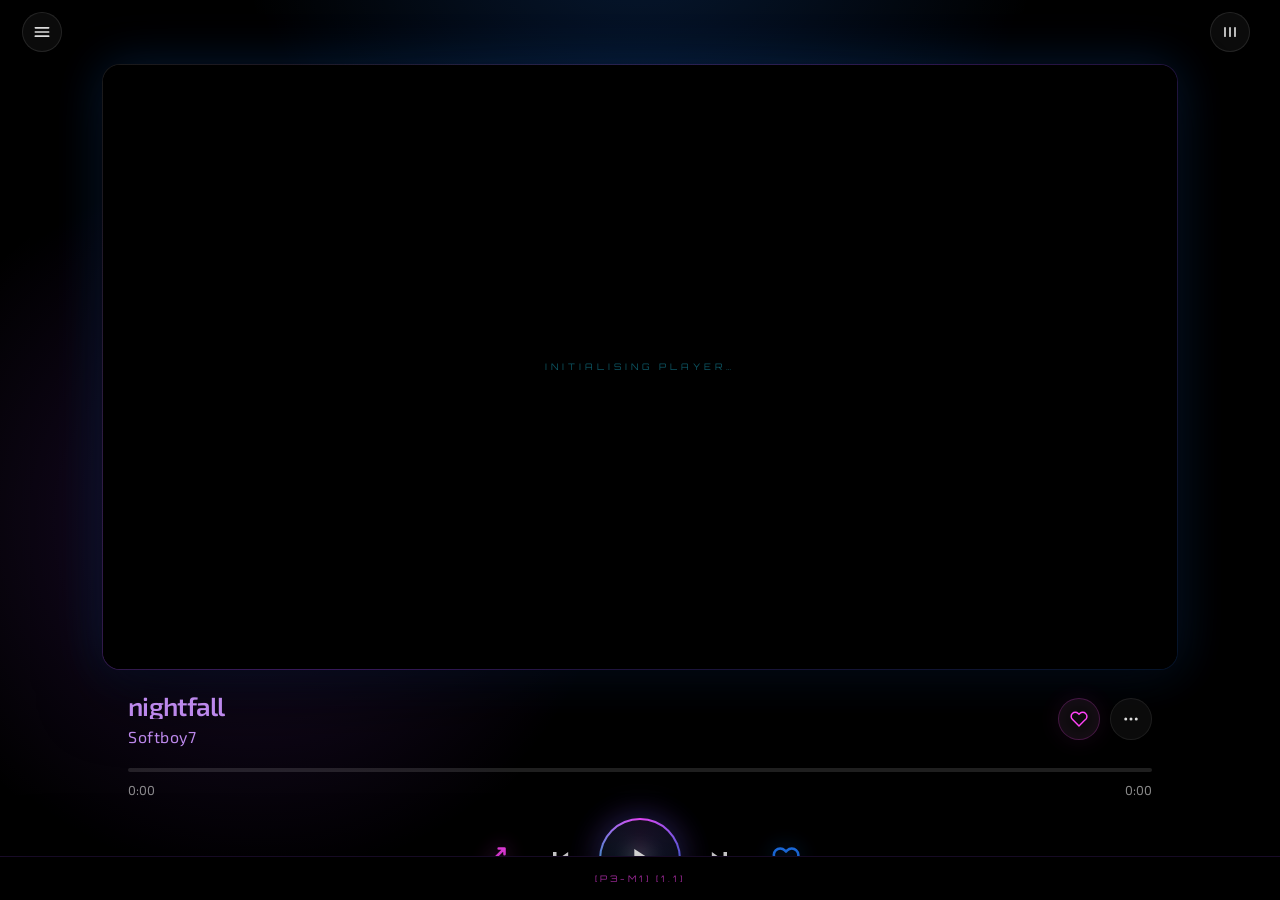
==== 1.html @ f40f9033 "Add files via upload" ====
<!-- P3-M1.html | Electroscape Mobile P3 | [P3-M1] [1.1] -->
<!-- v1.0: Blue Midnight build — square hero, animated CSS art, tap-to-video, new palette -->
<!-- v1.1: Hero = 16:9 video on load (art removed), title section blank, dim-toggle moved to top-right,
          thinner play-ring, progress knob removed, violet title/artist colour, 3-col grid locked >=621px,
          landscape rule restricted to short heights only -->
<!DOCTYPE html>
<html lang="en">
<head>
    <meta charset="UTF-8">
    <meta name="viewport" content="width=device-width, initial-scale=1.0, maximum-scale=1.0">
    <title>Electroscape — Mobile P3 Blue Midnight</title>
    <link rel="icon" href="data:,">
    <link href="https://fonts.googleapis.com/css2?family=Orbitron:wght@400;700;900&family=Michroma&family=Exo+2:wght@300;400;500;600;700&display=swap" rel="stylesheet">
    <style>
        *, *::before, *::after { box-sizing: border-box; margin: 0; padding: 0; }

        :root {
            /* BLUE MIDNIGHT PALETTE — P3 only, overrides project cyan */
            --bg:           #02030a;
            --white:        #fff;
            --text:         rgba(255,255,255,.94);
            --muted:        rgba(255,255,255,.56);
            --muted2:       rgba(255,255,255,.33);
            --blue:         #1f7bff;
            --cyan:         #20ddff;
            --violet:       #9d47ff;
            --mag:          #ff43f7;
        }

        html, body {
            background:
                radial-gradient(circle at 50% -10%, rgba(31,123,255,.20), transparent 34%),
                radial-gradient(circle at 20% 58%, rgba(157,71,255,.18), transparent 32%),
                #000;
            color: var(--text);
            font-family: 'Exo 2', sans-serif;
            height: 100%; min-height: 100%;
            overflow: hidden;
            overscroll-behavior: none;
        }

        button { font-family: inherit; border: 0; cursor: pointer; -webkit-tap-highlight-color: transparent; background: transparent; color: inherit; }
        svg { display: block; }

        /* ============================================================
           APP SHELL — same engine as mobile2
           ============================================================ */
        #app-shell {
            width: 100%;
            height: calc(100dvh - 44px);
            display: grid;
            grid-template-rows: auto minmax(0, 1fr);
            overflow: hidden;
        }

        #top-zone {
            min-height: 0;
            z-index: 2;
        }

        #bottom-zone {
            min-height: 0;
            overflow-x: hidden;
            overflow-y: auto;
            -webkit-overflow-scrolling: touch;
            scrollbar-width: thin;
            scrollbar-color: rgba(157,71,255,0.4) transparent;
        }
        #bottom-zone::-webkit-scrollbar { width: 4px; }
        #bottom-zone::-webkit-scrollbar-thumb { background: rgba(157,71,255,0.4); border-radius: 999px; }

        /* ============================================================
           NAV-POPUP
           ============================================================ */
        #nav-popup {
            position: fixed; top: clamp(70px, 14dvh, 130px); left: 50%;
            transform: translateX(-50%) translateY(-8px); z-index: 9500;
            width: min(280px, 80vw);
            background: linear-gradient(180deg, rgba(8,4,20,0.85), rgba(2,3,10,0.78));
            border: 1px solid rgba(157,71,255,0.25); border-radius: 10px;
            box-shadow: 0 28px 72px rgba(0,0,0,0.76), 0 0 40px rgba(157,71,255,0.12);
            opacity: 0; pointer-events: none;
            transition: opacity 0.22s, transform 0.22s;
            backdrop-filter: blur(20px); -webkit-backdrop-filter: blur(20px);
        }
        #nav-popup.is-open { opacity: 1; pointer-events: auto; transform: translateX(-50%) translateY(0); }
        .nav-popup-item {
            display: flex; align-items: center; justify-content: center; padding: 14px 20px;
            font-family: 'Michroma', sans-serif; font-size: 8px; letter-spacing: 5px;
            text-transform: uppercase; color: var(--text); text-decoration: none;
            border-bottom: 1px solid rgba(255,255,255,0.08);
            transition: color 0.2s, background 0.2s; cursor: pointer;
            background: transparent; width: 100%; text-align: center;
            outline: none; border-left: none; border-right: none; border-top: none;
        }
        .nav-popup-item:last-child { border-bottom: none; }
        .nav-popup-item:hover { color: var(--mag); background: rgba(157,71,255,0.08); }

        /* ============================================================
           NAV-HEADER — burger | Now Playing | cast
           ============================================================ */
        #nav-header {
            position: relative; z-index: 2;
            display: grid; grid-template-columns: 48px 1fr 48px;
            align-items: center; padding: 12px 22px 6px;
        }
        .circle-btn {
            width: 40px; height: 40px; border-radius: 50%;
            background: rgba(255,255,255,.045);
            color: rgba(255,255,255,.86);
            display: grid; place-items: center;
            border: 1px solid rgba(255,255,255,.10);
            backdrop-filter: blur(14px); -webkit-backdrop-filter: blur(14px);
            transition: border-color 0.2s, background 0.2s;
        }
        .circle-btn:hover { border-color: rgba(32,221,255,0.45); background: rgba(32,221,255,0.08); }
        .circle-btn svg { width: 20px; height: 20px; }

        /* SCREEN-TITLE — intentionally empty placeholder, reserved for wordmark later */
        .screen-title { min-height: 1px; }

        /* ============================================================
           HERO — 16:9 video, no art layer
           ============================================================ */
        #hero-wrap {
            position: relative; z-index: 2;
            margin: 6px 12px 0;
            border-radius: 18px;
            padding: 1px;
            background: linear-gradient(135deg, rgba(255,255,255,.10), rgba(157,71,255,.28), rgba(31,123,255,.16));
            box-shadow: 0 28px 60px rgba(0,0,0,.55), 0 0 50px rgba(31,123,255,.22);
        }

        #hero-frame {
            position: relative; width: 100%;
            aspect-ratio: 16 / 9;
            border-radius: 17px; overflow: hidden;
            background: #000;
        }

        #yt-player { position: absolute; inset: 0; width: 100%; height: 100%; }
        #player-loading {
            position: absolute; inset: 0; z-index: 2;
            display: flex; align-items: center; justify-content: center;
            background: #000; color: rgba(32,221,255,0.4);
            font-family: 'Orbitron', sans-serif; font-size: 9px;
            letter-spacing: 4px; text-transform: uppercase;
            pointer-events: none; transition: opacity 0.4s;
        }
        #player-loading.is-hidden { opacity: 0; }

        /* ============================================================
           TRACK-META — title + artist + heart/more
           ============================================================ */
        #track-meta {
            position: relative; z-index: 2;
            display: grid; grid-template-columns: 1fr auto;
            gap: 14px; align-items: center;
            padding: 22px 38px 0;
        }
        #track-title {
            font-family: 'Exo 2', sans-serif;
            font-size: 26px; line-height: 1.05;
            font-weight: 600; letter-spacing: -.7px;
            color: rgba(204,148,255,.92);
            display: -webkit-box; -webkit-line-clamp: 2; -webkit-box-orient: vertical; overflow: hidden;
        }
        #track-artist {
            margin-top: 8px;
            color: rgba(204,148,255,.92);
            font-family: 'Exo 2', sans-serif;
            font-size: 16px; letter-spacing: 0.5px;
        }
        .meta-actions { display: flex; gap: 10px; }
        .small-round {
            width: 42px; height: 42px; border-radius: 50%;
            background: rgba(255,255,255,.045);
            border: 1px solid rgba(255,255,255,.08);
            color: rgba(255,255,255,.86);
            display: grid; place-items: center;
            backdrop-filter: blur(14px); -webkit-backdrop-filter: blur(14px);
            transition: color 0.2s, border-color 0.2s, background 0.2s;
        }
        .small-round svg { width: 18px; height: 18px; }
        .small-round.heart {
            color: var(--mag);
            border-color: rgba(255,67,247,.24);
            box-shadow: inset 0 0 22px rgba(255,67,247,.07), 0 0 22px rgba(255,67,247,.08);
        }
        .small-round.heart.is-liked .fav-heart-path { fill: currentColor; }
        .fav-heart-path { fill: none; transition: fill 0.2s; }

        /* ============================================================
           PROGRESS
           ============================================================ */
        #progress-wrap {
            position: relative; z-index: 2;
            padding: 22px 30px 0;
        }
        #progress-track {
            height: 4px; border-radius: 999px;
            background: rgba(255,255,255,.12);
            position: relative; cursor: pointer;
        }
        #progress-track::after { content: ''; position: absolute; inset: -14px 0; }
        @media (hover: none) { #progress-track::after { inset: -20px 0; } }
        #progress-fill {
            width: 0%; height: 100%; border-radius: inherit;
            background: linear-gradient(90deg, var(--mag), var(--blue));
            box-shadow: 0 0 18px rgba(255,67,247,.55), 0 0 18px rgba(31,123,255,.38);
            position: relative;
            transition: width 0.15s linear;
        }
        /* PROGRESS KNOB — removed per spec v1.1, keep stub for JS safety */
        #progress-knob { display: none; }
        .time-row {
            display: flex; justify-content: space-between;
            margin-top: 10px;
            color: rgba(255,255,255,.54);
            font-family: 'Exo 2', sans-serif;
            font-size: 13px;
        }

        /* ============================================================
           PLAYBACK — shuffle | prev | PLAY | next | fav
           ============================================================ */
        #playback {
            position: relative; z-index: 2;
            display: grid;
            grid-template-columns: 50px 50px 78px 50px 50px;
            justify-content: center; align-items: center;
            gap: 16px;
            padding: 22px 12px 16px;
        }
        .transport {
            width: 50px; height: 50px;
            display: grid; place-items: center;
            color: rgba(255,255,255,.94);
            border-radius: 50%;
            transition: transform 0.15s, color 0.2s;
        }
        .transport:hover { transform: scale(1.1); }
        .transport.side {
            color: var(--mag);
            filter: drop-shadow(0 0 10px rgba(255,67,247,.5));
        }
        .transport.fav {
            color: var(--blue);
            filter: drop-shadow(0 0 10px rgba(31,123,255,.52));
        }
        .transport.fav.is-liked {
            color: var(--mag);
            filter: drop-shadow(0 0 12px rgba(255,67,247,.65));
        }
        .transport.fav.is-liked .fav-heart-path { fill: currentColor; }
        .transport svg { width: 28px; height: 28px; }

        #play-btn {
            position: relative;
            width: 78px; height: 78px;
            border-radius: 50%;
            display: grid; place-items: center;
            color: #fff;
            background: rgba(255,255,255,.055);
            box-shadow:
                inset 0 0 24px rgba(255,255,255,.06),
                0 0 36px rgba(31,123,255,.28),
                0 0 42px rgba(255,67,247,.2);
            transition: transform 0.15s;
        }
        #play-btn:hover { transform: scale(1.05); }
        #play-btn:active { transform: scale(0.96); }
        #play-btn:before {
            content: ""; position: absolute; inset: -2px;
            border-radius: 50%;
            background: conic-gradient(var(--mag), var(--blue), var(--cyan), var(--mag));
            z-index: -1;
            animation: spin-ring 2.4s linear infinite;
        }
        #play-btn:after {
            content: ""; position: absolute; inset: 0;
            border-radius: 50%;
            background: radial-gradient(circle, rgba(15,20,35,.92), rgba(5,7,16,.96));
            z-index: 0;
        }
        #play-btn svg {
            width: 34px; height: 34px;
            position: relative; z-index: 2;
            filter: drop-shadow(0 0 10px rgba(255,255,255,.55));
        }
        #play-btn.is-playing:before { animation-duration: 1.1s; }
        @keyframes spin-ring {
            to { transform: rotate(360deg); filter: hue-rotate(60deg); }
        }

        /* ============================================================
           EQ PANEL — decorative dotbar strip, hosts dim + ctrl-hide
           ============================================================ */
        #eq-panel {
            position: relative; z-index: 2;
            margin: 0 30px;
            height: 60px;
            border-radius: 22px;
            border: 1px solid rgba(255,255,255,.08);
            background: rgba(255,255,255,.035);
            display: grid; grid-template-columns: 60px 1fr 60px;
            align-items: center;
            backdrop-filter: blur(18px); -webkit-backdrop-filter: blur(18px);
        }
        .eq-side {
            display: grid; place-items: center;
            color: rgba(255,255,255,.62);
            transition: color 0.2s;
        }
        .eq-side button {
            display: grid; place-items: center;
            width: 38px; height: 38px;
            border-radius: 8px;
            transition: color 0.2s, background 0.2s;
            color: inherit;
        }
        .eq-side button:hover { color: var(--cyan); background: rgba(32,221,255,0.06); }
        .eq-side button.is-active { color: var(--cyan); background: rgba(32,221,255,0.08); box-shadow: 0 0 10px rgba(32,221,255,0.18); }
        .eq-side svg { width: 22px; height: 22px; }

        .eq-graphic {
            display: flex; align-items: center; justify-content: center;
            gap: 6px; height: 38px;
        }
        .dotbar {
            width: 4px; height: 4px;
            border-radius: 99px;
            background: rgba(255,255,255,.24);
            transition: height 0.2s, background 0.2s;
        }
        body.playing .dotbar { animation: eq-dance 1.05s infinite ease-in-out; }
        body.playing .dotbar:nth-child(1) { animation-delay: .02s; }
        body.playing .dotbar:nth-child(2) { animation-delay: .10s; }
        body.playing .dotbar:nth-child(3) { animation-delay: .18s; }
        body.playing .dotbar:nth-child(4) { animation-delay: .04s; }
        body.playing .dotbar:nth-child(5) { animation-delay: .14s; }
        body.playing .dotbar:nth-child(6) { animation-delay: .25s; }
        body.playing .dotbar:nth-child(7) { animation-delay: .08s; }
        body.playing .dotbar:nth-child(8) { animation-delay: .20s; }
        body.playing .dotbar:nth-child(9) { animation-delay: .30s; }
        @keyframes eq-dance {
            0%,100% { height: 5px;  background: rgba(255,255,255,.24); box-shadow: 0 0 0 transparent; }
            35%     { height: 22px; background: var(--blue); box-shadow: 0 0 16px rgba(31,123,255,.75); }
            62%     { height: 32px; background: var(--mag);  box-shadow: 0 0 18px rgba(255,67,247,.78); }
        }

        /* ============================================================
           SECTION DIVIDER LABEL — "Up Next" → "Tracks"
           ============================================================ */
        #grid-head {
            position: relative; z-index: 2;
            display: flex; align-items: center; justify-content: center;
            gap: 12px;
            padding: 18px 30px 12px;
        }
        #grid-label {
            font-family: 'Orbitron', sans-serif;
            font-size: 10px; letter-spacing: 4px; text-transform: uppercase;
            color: rgba(204,148,255,.92);
        }

        /* DIM + FAV-SHEET toggles (sit inside eq-panel as side buttons) */
        /* See .eq-side button above */

        /* ============================================================
           VIDEO GRID — 2-col (3 on tablet)
           ============================================================ */
        #video-grid {
            display: grid; grid-template-columns: repeat(2, 1fr);
            gap: 12px;
            padding: 0 22px 20px;
        }
        .v-card {
            position: relative;
            border: 1px solid rgba(157,71,255,.22);
            border-radius: 14px;
            background: linear-gradient(135deg, rgba(157,71,255,.08), rgba(31,123,255,.04));
            overflow: hidden;
            cursor: pointer;
            transition: border-color 0.2s, box-shadow 0.2s, transform 0.15s;
        }
        .v-card:hover {
            transform: scale(1.02);
            border-color: rgba(255,67,247,.4);
            box-shadow: 0 0 24px rgba(157,71,255,.18);
        }
        .v-card.active {
            border-color: var(--mag);
            box-shadow: 0 0 22px rgba(255,67,247,.22), inset 0 0 0 1px rgba(255,67,247,.1);
        }
        .v-card-thumb {
            aspect-ratio: 16/9;
            background-size: cover; background-position: center;
            background-color: #111;
        }
        .v-card-body {
            padding: 10px 11px 12px;
            text-align: center;
        }
        .v-card-title {
            font-family: 'Exo 2', sans-serif;
            font-size: 11px; line-height: 1.35;
            letter-spacing: 0.5px;
            color: #fff;
            display: -webkit-box; -webkit-line-clamp: 2; -webkit-box-orient: vertical; overflow: hidden;
        }
        .v-card.active .v-card-title { color: var(--mag); }
        .v-play-btn {
            position: absolute; top: 50%; left: 50%;
            transform: translate(-50%, -50%);
            background: transparent;
            color: var(--mag);
            opacity: 0;
            transition: opacity 0.2s;
            pointer-events: none;
        }
        .v-play-btn svg {
            width: 36px; height: 36px;
            filter: drop-shadow(0 0 10px rgba(255,67,247,.8));
        }
        .v-card:hover .v-play-btn { opacity: 1; }
        .v-fav-btn {
            position: absolute; top: 6px; right: 6px;
            width: 26px; height: 26px; border-radius: 50%;
            border: 1px solid rgba(255,67,247,.3);
            background: rgba(0,0,0,0.5);
            color: var(--mag);
            display: flex; align-items: center; justify-content: center;
            cursor: pointer; opacity: 0;
            transition: opacity 0.2s, border-color 0.2s, background 0.2s;
            backdrop-filter: blur(4px); -webkit-backdrop-filter: blur(4px);
        }
        .v-fav-btn svg { width: 12px; height: 12px; }
        .v-card:hover .v-fav-btn, .v-fav-btn.is-active { opacity: 1; }
        .v-fav-btn.is-active {
            border-color: rgba(255,67,247,.6);
            background: rgba(255,67,247,.12);
        }
        .v-fav-btn .fav-heart-path { fill: none; transition: fill 0.2s; }
        .v-fav-btn.is-active .fav-heart-path { fill: currentColor; }

        /* dim states */
        body.playlist-dim-medium #video-grid { opacity: 0.30; transition: opacity 0.28s; }
        body.playlist-dim-heavy  #video-grid { opacity: 0.09; pointer-events: none; transition: opacity 0.28s; }

        /* ctrl-hide */
        body.p3m1-ctrl-hidden #progress-wrap,
        body.p3m1-ctrl-hidden #playback {
            opacity: 0 !important;
            pointer-events: none !important;
            transition: opacity 0.3s ease;
        }

        /* ============================================================
           FAV-SHEET — ported from mobile2, retoned
           ============================================================ */
        #fav-backdrop {
            position: fixed; inset: 0; bottom: 44px; z-index: 8800;
            background: rgba(0,0,0,0.55);
            opacity: 0; pointer-events: none;
            transition: opacity 0.24s;
            backdrop-filter: blur(10px); -webkit-backdrop-filter: blur(10px);
        }
        #fav-backdrop.is-visible { opacity: 1; pointer-events: auto; }
        #fav-sheet {
            position: fixed; left: 0; right: 0; bottom: 44px;
            height: min(64dvh, 560px); z-index: 9200;
            display: flex; flex-direction: column;
            background: linear-gradient(180deg, rgba(8,4,22,0.92), rgba(2,3,10,0.92));
            border-top: 1px solid rgba(157,71,255,.32);
            border-radius: 18px 18px 0 0;
            box-shadow: 0 -24px 70px rgba(0,0,0,0.74), inset 0 1px 0 rgba(255,255,255,0.05);
            transform: translateY(108%);
            transition: transform 0.28s cubic-bezier(0.4,0,0.2,1);
            backdrop-filter: blur(18px); -webkit-backdrop-filter: blur(18px);
            overflow: hidden;
        }
        #fav-sheet.is-open { transform: translateY(0); }
        .fav-sheet-handle {
            width: 42px; height: 3px; border-radius: 999px;
            background: rgba(255,67,247,0.4);
            margin: 10px auto 12px; flex-shrink: 0;
        }
        #fav-header {
            display: grid; grid-template-columns: 1fr 32px;
            align-items: center; gap: 10px;
            padding: 0 18px 10px;
            border-bottom: 1px solid rgba(255,255,255,0.07);
        }
        #fav-title {
            font-family: 'Orbitron', sans-serif;
            font-size: 10px; letter-spacing: 5px;
            text-transform: uppercase; color: var(--mag);
        }
        #fav-close-btn {
            width: 32px; height: 32px;
            color: var(--mag);
            font-size: 19px; font-weight: 700; line-height: 1;
        }
        #fav-actions { display: none; padding: 11px 16px 8px; flex-shrink: 0; }
        #fav-play-all-btn, #fav-clear-btn {
            border: 1px solid rgba(255,67,247,.3);
            border-radius: 6px;
            background: rgba(255,67,247,.06);
            color: var(--mag);
            font-family: 'Orbitron', sans-serif;
            font-size: 9px; letter-spacing: 3px; text-transform: uppercase;
            cursor: pointer;
        }
        #fav-play-all-btn { width: 100%; padding: 10px 12px; }
        #fav-empty {
            display: flex; flex: 1; align-items: center; justify-content: center;
            padding: 28px;
            color: var(--mag);
            font-family: 'Orbitron', sans-serif;
            font-size: 9px; letter-spacing: 3px; text-transform: uppercase;
            text-align: center;
        }
        #fav-list {
            list-style: none; margin: 0; padding: 0;
            overflow-y: auto; flex: 1;
            scrollbar-width: thin; scrollbar-color: rgba(255,67,247,0.4) transparent;
        }
        #fav-list::-webkit-scrollbar { width: 4px; }
        #fav-list::-webkit-scrollbar-thumb { background: rgba(255,67,247,0.4); border-radius: 999px; }
        .fav-row {
            min-height: 80px;
            display: grid;
            grid-template-columns: 72px minmax(104px,132px) minmax(0,1fr);
            align-items: center; gap: 10px;
            padding: 10px 16px;
            border-bottom: 1px solid rgba(255,255,255,0.06);
            cursor: pointer;
            transition: background 0.18s;
        }
        .fav-row:hover { background: rgba(255,67,247,0.04); }
        .fav-row-thumb {
            width: min(132px,34vw); aspect-ratio: 16/9;
            border-radius: 5px;
            background-color: #111;
            background-size: contain; background-position: center; background-repeat: no-repeat;
            box-shadow: inset 0 0 0 1px rgba(255,67,247,0.15);
        }
        .fav-row-main { min-width: 0; }
        .fav-row-title {
            color: #fff;
            font-family: 'Exo 2', sans-serif;
            font-size: 11px; letter-spacing: 0.5px;
            line-height: 1.3;
            display: -webkit-box; -webkit-line-clamp: 2; -webkit-box-orient: vertical; overflow: hidden;
        }
        .fav-row-controls {
            display: grid;
            grid-template-columns: repeat(2,30px);
            grid-auto-rows: 26px;
            gap: 6px;
            justify-content: start;
        }
        .fav-row-btn {
            width: 30px; height: 26px;
            border: 1px solid rgba(255,67,247,.25);
            border-radius: 5px;
            background: rgba(255,67,247,.05);
            color: var(--mag);
            display: inline-flex; align-items: center; justify-content: center;
            cursor: pointer;
            transition: border-color 0.2s, background 0.2s, opacity 0.2s;
        }
        .fav-row-btn:hover:not(:disabled) {
            border-color: rgba(255,67,247,.62);
            background: rgba(255,67,247,.10);
        }
        .fav-row-btn:disabled { opacity: 0.3; cursor: default; }
        .fav-row-btn svg { width: 13px; height: 13px; display: block; }
        .fav-remove-btn { font-size: 17px; font-weight: 700; line-height: 1; }
        #fav-footer {
            display: none; justify-content: center;
            padding: 12px 16px 14px;
            border-top: 1px solid rgba(255,255,255,0.07);
            flex-shrink: 0;
        }
        #fav-clear-btn { padding: 8px 18px; }
        body.fav-open { overflow: hidden; }

        /* ============================================================
           VERSION STRIP — dev fixed bottom
           ============================================================ */
        #version-strip {
            position: fixed; bottom: 0; left: 0; right: 0;
            height: 44px; z-index: 9000;
            background: #000;
            border-top: 1px solid rgba(157,71,255,0.18);
            display: flex; align-items: center; justify-content: center;
        }
        #version-strip span {
            color: var(--mag);
            font-family: 'Orbitron', sans-serif;
            font-size: 9px; letter-spacing: 3px; text-transform: uppercase;
        }

        /* ============================================================
           LANDSCAPE — player-only mode, ONLY on short heights (real phone landscape)
           Wide desktop windows must NOT trigger this rule.
           ============================================================ */
        @media (orientation: landscape) and (max-height: 600px) {
            #version-strip { display: none; }
            #app-shell {
                height: 100dvh;
                grid-template-rows: minmax(0, 1fr);
            }
            #bottom-zone { display: none; }
            #top-zone {
                overflow: hidden;
                display: grid;
                grid-template-rows: auto auto auto auto auto;
                align-content: start;
            }

            /* Force controls visible in landscape */
            body.p3m1-ctrl-hidden #progress-wrap,
            body.p3m1-ctrl-hidden #playback {
                opacity: 1 !important;
                pointer-events: auto !important;
            }

            /* Size hero to fit available height */
            #hero-wrap {
                margin: 4px 12px 0;
                display: flex; align-items: center; justify-content: center;
            }
            #hero-frame {
                width: min(100%, calc((100dvh - 200px) * 16 / 9));
                max-height: calc(100dvh - 200px);
                margin: 0 auto;
            }

            #track-meta { padding: 10px 22px 0; }
            #track-title { font-size: 18px; }
            #track-artist { font-size: 13px; margin-top: 4px; }
            #progress-wrap { padding: 10px 22px 0; }
            #playback {
                grid-template-columns: 38px 38px 56px 38px 38px;
                gap: 12px;
                padding: 10px 12px 8px;
            }
            .transport { width: 38px; height: 38px; }
            .transport svg { width: 22px; height: 22px; }
            #play-btn { width: 56px; height: 56px; }
            #play-btn svg { width: 24px; height: 24px; }
        }

        /* ============================================================
           TABLET + DESKTOP (621px+) — groups with desktop, 3-col grid LOCKED
           ============================================================ */
        @media (min-width: 621px) {
            #hero-wrap { margin-left: 8%; margin-right: 8%; }
            #track-meta { padding-left: 10%; padding-right: 10%; }
            #progress-wrap { padding-left: 10%; padding-right: 10%; }
            #eq-panel { margin-left: 10%; margin-right: 10%; }
            #video-grid { grid-template-columns: repeat(3, 1fr) !important; padding: 0 28px 20px; }
            #grid-head { padding: 18px 28px 12px; }
        }

        /* ============================================================
           PHONE TIGHT — narrow screens
           ============================================================ */
        @media (max-width: 390px) {
            #hero-wrap { margin: 6px 8px 0; }
            #track-meta { padding: 22px 28px 0; }
            #track-title { font-size: 23px; }
            #track-artist { font-size: 15px; }
            #progress-wrap { padding: 22px 24px 0; }
            #playback {
                grid-template-columns: 44px 44px 70px 44px 44px;
                gap: 12px;
            }
            .transport { width: 44px; height: 44px; }
            .transport svg { width: 24px; height: 24px; }
            #play-btn { width: 70px; height: 70px; }
            #play-btn svg { width: 30px; height: 30px; }
            #eq-panel { margin: 0 24px; }
        }

        /* ============================================================
           MUSIC DIRECTORY MODAL — ported from mobile2
           ============================================================ */
        #music-section {
            display: none; position: fixed; inset: 0; z-index: 9600;
            padding: clamp(48px, 8vh, 88px) clamp(14px, 4vw, 32px) 60px;
            box-sizing: border-box; background: rgba(0,0,0,0.88);
            backdrop-filter: blur(14px); -webkit-backdrop-filter: blur(14px);
        }
        #music-section.active { display: flex; align-items: flex-start; justify-content: center; }
        .music-modal-box {
            width: min(600px, 100%); max-height: calc(100vh - 108px); overflow-y: auto;
            padding: 32px clamp(14px, 3vw, 28px) 28px; box-sizing: border-box;
            border-radius: 10px; background: rgba(4,5,8,0.72);
            border: 1px solid rgba(157,71,255,0.18);
            backdrop-filter: blur(28px) saturate(120%); -webkit-backdrop-filter: blur(28px) saturate(120%);
            box-shadow: 0 32px 80px rgba(0,0,0,0.72), inset 0 1px 0 rgba(255,255,255,0.055);
            scrollbar-width: thin; scrollbar-color: #111 transparent; position: relative;
        }
        .music-modal-box::-webkit-scrollbar { width: 4px; }
        .music-modal-box::-webkit-scrollbar-thumb { background: #222; border-radius: 999px; }
        .music-close-btn {
            position: absolute; top: 12px; left: 14px; width: 32px; height: 32px;
            display: flex; align-items: center; justify-content: center;
            color: rgba(255,255,255,0.45);
            font-size: 20px; line-height: 1; transition: color 0.2s;
        }
        .music-close-btn:hover { color: var(--mag); }
        .music-page-header {
            padding: 8px 20px 24px; font-family: 'Exo 2', sans-serif; font-size: 12px;
            color: #fff; letter-spacing: 6px; text-transform: uppercase; text-align: center;
        }
        .platform-section { padding: 0 8px 28px; }
        .platform-label {
            font-family: 'Orbitron', sans-serif; font-size: 9px; font-weight: bold;
            letter-spacing: 4px; text-transform: uppercase; color: #fff;
            margin-bottom: 12px; padding-bottom: 8px; border-bottom: 1px solid #1a1a1a;
            display: flex; align-items: center; justify-content: center; gap: 8px;
        }
        .platform-dot { width: 6px; height: 6px; border-radius: 50%; display: inline-block; flex-shrink: 0; }
        .dot-youtube { background: #ff0000; }
        .dot-spotify { background: var(--cyan); }
        .dot-tidal   { background: #ff6b35; }
        .dot-deezer  { background: var(--violet); }
        .music-grid { display: flex; flex-wrap: wrap; gap: 10px; justify-content: center; }
        .music-card {
            flex: 0 1 200px; min-width: 0; background: rgba(255,255,255,0.04);
            border: 1px solid rgba(255,255,255,0.07); border-radius: 8px;
            padding: 20px 16px 36px; cursor: pointer; transition: all 0.3s ease;
            display: flex; flex-direction: column; align-items: center; gap: 8px;
            text-decoration: none; position: relative; text-align: center;
        }
        .music-card:hover          { border-color: var(--cyan); box-shadow: 0 0 14px rgba(32,221,255,0.18); transform: translateY(-2px); }
        .music-card.tidal:hover    { border-color: #ff6b35; box-shadow: 0 0 14px rgba(255,107,53,0.18); }
        .music-card.deezer:hover   { border-color: var(--violet); box-shadow: 0 0 14px rgba(157,71,255,0.2); }
        .music-card.youtube:hover  { border-color: #ff0000; box-shadow: 0 0 14px rgba(255,0,0,0.18); }
        .card-platform { font-family: 'Exo 2', sans-serif; font-size: 9px; font-weight: 500; letter-spacing: 4px; text-transform: uppercase; }
        .card-platform.spotify { color: var(--cyan); }
        .card-platform.tidal   { color: #ff6b35; }
        .card-platform.deezer  { color: var(--violet); }
        .card-platform.youtube { color: #ff0000; }
        .card-title  { font-family: 'Exo 2', sans-serif; font-size: 14px; font-weight: 400; letter-spacing: 2px; color: #fff; text-transform: uppercase; line-height: 1.3; }
        .card-meta   { font-family: 'Exo 2', sans-serif; font-size: 10px; font-weight: 300; color: rgba(255,255,255,0.5); letter-spacing: 2px; text-transform: uppercase; margin-top: auto; }
        .card-arrow  { position: absolute; bottom: 14px; left: 50%; transform: translateX(-50%); font-size: 11px; color: #333; transition: 0.3s; }
        .music-card:hover .card-arrow         { color: var(--cyan); }
        .music-card.tidal:hover .card-arrow   { color: #ff6b35; }
        .music-card.deezer:hover .card-arrow  { color: var(--violet); }
        .music-card.youtube:hover .card-arrow { color: #ff0000; }

        @media (hover: none) { button:focus { outline: none; } }
    </style>
</head>
<body>

    <!-- MUSIC DIRECTORY MODAL -->
    <div id="music-section" aria-hidden="true">
        <div class="music-modal-box" role="dialog" aria-modal="true" aria-labelledby="music-modal-title">
            <button class="music-close-btn" id="music-close-btn" type="button" aria-label="Close music directory">&times;</button>
            <div class="music-page-header" id="music-modal-title">STREAMING // DIRECTORY</div>
            <div class="platform-section">
                <div class="platform-label"><span class="platform-dot dot-spotify"></span>Spotify</div>
                <div class="music-grid">
                    <a class="music-card spotify" href="https://open.spotify.com/user/3147hrg3uxl6ywo7dja4zzwhrdha/playlists" target="_blank" rel="noopener noreferrer"><span class="card-platform spotify">Spotify</span><span class="card-title">Electroscape</span><span class="card-meta">Profile Page</span><span class="card-arrow">→</span></a>
                    <a class="music-card spotify" href="https://open.spotify.com/playlist/2mz99e3dQJsrtTCCrS3pCf" target="_blank" rel="noopener noreferrer"><span class="card-platform spotify">Spotify</span><span class="card-title">Electroscape</span><span class="card-meta">Playlist</span><span class="card-arrow">→</span></a>
                    <a class="music-card spotify" href="https://open.spotify.com/playlist/5FPPQ0dQV7LFdOJGx83mWl" target="_blank" rel="noopener noreferrer"><span class="card-platform spotify">Spotify</span><span class="card-title">Trance Classics</span><span class="card-meta">Playlist</span><span class="card-arrow">→</span></a>
                    <a class="music-card spotify" href="https://open.spotify.com/playlist/5BOGr40V6nzLhNfMKbRkON" target="_blank" rel="noopener noreferrer"><span class="card-platform spotify">Spotify</span><span class="card-title">Soundscape 5k</span><span class="card-meta">Playlist</span><span class="card-arrow">→</span></a>
                </div>
            </div>
            <div class="platform-section">
                <div class="platform-label"><span class="platform-dot dot-youtube"></span>YouTube</div>
                <div class="music-grid">
                    <a class="music-card youtube" href="https://www.youtube.com/@ElectroscapeX" target="_blank" rel="noopener noreferrer"><span class="card-platform youtube">YouTube</span><span class="card-title">Electroscape</span><span class="card-meta">Channel</span><span class="card-arrow">→</span></a>
                </div>
            </div>
            <div class="platform-section">
                <div class="platform-label"><span class="platform-dot dot-tidal"></span>Tidal</div>
                <div class="music-grid">
                    <a class="music-card tidal" href="https://tidal.com/playlist/f2d1abca-f526-4ff9-81c3-72c30ca71545" target="_blank" rel="noopener noreferrer"><span class="card-platform tidal">Tidal</span><span class="card-title">Electroscape</span><span class="card-meta">Playlist</span><span class="card-arrow">→</span></a>
                    <a class="music-card tidal" href="https://tidal.com/playlist/bc4655e4-80fd-418a-989a-7b3449fbaa98" target="_blank" rel="noopener noreferrer"><span class="card-platform tidal">Tidal</span><span class="card-title">Trance Classics</span><span class="card-meta">Playlist</span><span class="card-arrow">→</span></a>
                </div>
            </div>
            <div class="platform-section">
                <div class="platform-label"><span class="platform-dot dot-deezer"></span>Deezer</div>
                <div class="music-grid">
                    <a class="music-card deezer" href="https://link.deezer.com/s/33bHb6Wk6pRiI4qa6yLzr" target="_blank" rel="noopener noreferrer"><span class="card-platform deezer">Deezer</span><span class="card-title">Electroscape</span><span class="card-meta">Playlist</span><span class="card-arrow">→</span></a>
                    <a class="music-card deezer" href="https://link.deezer.com/s/33bHcNMMIW1H4ekD6yAjc" target="_blank" rel="noopener noreferrer"><span class="card-platform deezer">Deezer</span><span class="card-title">Trance Classics</span><span class="card-meta">Playlist</span><span class="card-arrow">→</span></a>
                </div>
            </div>
        </div>
    </div>

    <!-- NAV-POPUP -->
    <div id="nav-popup" role="dialog" aria-label="Navigation links">
        <a class="nav-popup-item" href="https://links.electroscapex.com/" target="_blank" rel="noopener noreferrer">Weblinks</a>
        <button class="nav-popup-item" id="nav-music-btn">Music Directory</button>
        <a class="nav-popup-item" href="https://electroscapex.com/tv.html" target="_blank" rel="noopener noreferrer">TV</a>
        <a class="nav-popup-item" href="index.html?view=desktop">Desktop</a>
        <a class="nav-popup-item" href="mobile1.html">Mobile V1</a>
        <a class="nav-popup-item" href="mobile2.html">Mobile V2</a>
    </div>

    <main id="app-shell">
    <section id="top-zone" aria-label="Fixed player">

        <!-- NAV-HEADER — burger | (blank) | dim-toggle -->
        <header id="nav-header">
            <button class="circle-btn" id="nav-links-btn" aria-label="Links" aria-expanded="false" aria-controls="nav-popup">
                <svg viewBox="0 0 24 24" fill="none" stroke="currentColor" stroke-width="2" stroke-linecap="round" stroke-linejoin="round"><path d="M4 7h16M4 12h16M4 17h16"/></svg>
            </button>
            <div class="screen-title"></div>
            <button class="circle-btn" id="nav-dim-toggle" type="button" aria-label="Dim grid">
                <svg class="dim-icon" viewBox="0 0 24 18" fill="none"></svg>
            </button>
        </header>

        <!-- HERO -->
        <section id="hero-wrap">
            <div id="hero-frame">
                <div id="player-loading">Initialising player&hellip;</div>
                <div id="yt-player"></div>
            </div>
        </section>

        <!-- TRACK META -->
        <section id="track-meta">
            <div>
                <h1 id="track-title">Loading&hellip;</h1>
                <div id="track-artist">Electroscape</div>
            </div>
            <div class="meta-actions">
                <button class="small-round heart" id="meta-fav-btn" aria-label="Favourite" aria-pressed="false">
                    <svg viewBox="0 0 24 24" fill="none" stroke="currentColor" stroke-width="2">
                        <path class="fav-heart-path" d="M20.84 4.61a5.5 5.5 0 0 0-7.78 0L12 5.67l-1.06-1.06a5.5 5.5 0 0 0-7.78 7.78L12 21.23l7.78-7.78a5.5 5.5 0 0 0 1.06-8.84z"/>
                    </svg>
                </button>
                <button class="small-round" id="meta-more-btn" aria-label="Open favourites sheet">
                    <svg viewBox="0 0 24 24" fill="currentColor">
                        <circle cx="5" cy="12" r="2"/><circle cx="12" cy="12" r="2"/><circle cx="19" cy="12" r="2"/>
                    </svg>
                </button>
            </div>
        </section>

        <!-- PROGRESS -->
        <section id="progress-wrap">
            <div id="progress-track">
                <div id="progress-fill"></div>
                <div id="progress-knob"></div>
            </div>
            <div class="time-row">
                <span id="time-current">0:00</span>
                <span id="time-total">0:00</span>
            </div>
        </section>

        <!-- PLAYBACK -->
        <section id="playback">
            <button class="transport side" id="ctrl-shuffle" aria-label="Shuffle">
                <svg viewBox="0 0 24 24" fill="none" stroke="currentColor" stroke-width="2.2" stroke-linecap="round" stroke-linejoin="round">
                    <path d="M16 3h5v5M4 20 21 3M21 16v5h-5M15 15l6 6"/>
                </svg>
            </button>
            <button class="transport" id="ctrl-prev" aria-label="Previous">
                <svg viewBox="0 0 24 24" fill="currentColor"><path d="M6 6h3v12H6zm4.5 6 8.5 6V6z"/></svg>
            </button>
            <button id="play-btn" aria-label="Play">
                <svg id="play-icon" viewBox="0 0 24 24" fill="currentColor"><path d="M8 5v14l11-7z"/></svg>
            </button>
            <button class="transport" id="ctrl-next" aria-label="Next">
                <svg viewBox="0 0 24 24" fill="currentColor"><path d="M5 18l8.5-6L5 6v12zm10-12h3v12h-3z"/></svg>
            </button>
            <button class="transport fav" id="ctrl-fav" aria-label="Like current track" aria-pressed="false">
                <svg viewBox="0 0 24 24" fill="none" stroke="currentColor" stroke-width="2.2" stroke-linecap="round" stroke-linejoin="round">
                    <path class="fav-heart-path" d="M20.84 4.61a5.5 5.5 0 0 0-7.78 0L12 5.67l-1.06-1.06a5.5 5.5 0 0 0-7.78 7.78L12 21.23l7.78-7.78a5.5 5.5 0 0 0 1.06-8.84z"/>
                </svg>
            </button>
        </section>

        <!-- EQ PANEL (decorative + hosts ctrl-hide) -->
        <section id="eq-panel">
            <div class="eq-side">
                <!-- left slot reserved -->
            </div>
            <div class="eq-graphic" aria-hidden="true">
                <span class="dotbar"></span><span class="dotbar"></span><span class="dotbar"></span>
                <span class="dotbar"></span><span class="dotbar"></span><span class="dotbar"></span>
                <span class="dotbar"></span><span class="dotbar"></span><span class="dotbar"></span>
            </div>
            <div class="eq-side">
                <button id="ctrl-hide-toggle" type="button" aria-label="Hide playback controls" aria-pressed="false">
                    <svg viewBox="0 0 16 16" fill="none">
                        <path d="M4 2v4H8" stroke="currentColor" stroke-width="1.5" stroke-linecap="round" stroke-linejoin="round"/>
                        <path d="M12 14v-4H8" stroke="currentColor" stroke-width="1.5" stroke-linecap="round" stroke-linejoin="round"/>
                    </svg>
                </button>
            </div>
        </section>

    </section>
    <section id="bottom-zone" aria-label="Scrollable playlist">

        <!-- GRID HEAD -->
        <div id="grid-head">
            <span id="grid-label">Up Next</span>
        </div>

        <!-- VIDEO GRID -->
        <div id="video-grid"></div>

    </section>
    </main>

    <!-- FAV-SHEET -->
    <div id="fav-backdrop" aria-hidden="true"></div>
    <section id="fav-sheet" role="dialog" aria-modal="true" aria-label="Favourites">
        <div class="fav-sheet-handle" aria-hidden="true"></div>
        <div id="fav-header">
            <span id="fav-title">Favourites</span>
            <button id="fav-close-btn" type="button" aria-label="Close">&times;</button>
        </div>
        <div id="fav-actions"><button id="fav-play-all-btn" type="button">Play All</button></div>
        <div id="fav-empty">No favourites yet.</div>
        <ul id="fav-list"></ul>
        <div id="fav-footer"><button id="fav-clear-btn" type="button">Clear All</button></div>
    </section>

    <!-- VERSION STRIP -->
    <div id="version-strip"><span>[P3-M1] [1.1]</span></div>

<script>
/* ============================================================
   P3-M1 — Blue Midnight Build
   Engine ported from mobile2 ([M2] 1.0)
   ============================================================ */

/* --- NAV POPUP --- */
(function () {
    var btn = document.getElementById('nav-links-btn');
    var popup = document.getElementById('nav-popup');

    function openP() { popup.classList.add('is-open'); btn.setAttribute('aria-expanded','true'); }
    function closeP() { popup.classList.remove('is-open'); btn.setAttribute('aria-expanded','false'); }

    btn.addEventListener('click', function (e) { e.stopPropagation(); popup.classList.contains('is-open') ? closeP() : openP(); });
    document.addEventListener('click', function (e) { if (!popup.contains(e.target) && e.target !== btn) closeP(); });
    document.addEventListener('keydown', function (e) { if (e.key === 'Escape') closeP(); });

    document.getElementById('nav-music-btn').addEventListener('click', function () {
        closeP();
        var ms = document.getElementById('music-section');
        if (ms) { ms.classList.add('active'); ms.setAttribute('aria-hidden', 'false'); }
    });
    document.getElementById('music-close-btn').addEventListener('click', function () {
        var ms = document.getElementById('music-section');
        if (ms) { ms.classList.remove('active'); ms.setAttribute('aria-hidden', 'true'); }
    });
    document.addEventListener('keydown', function (e) {
        if (e.key === 'Escape') {
            var ms = document.getElementById('music-section');
            if (ms && ms.classList.contains('active')) { ms.classList.remove('active'); ms.setAttribute('aria-hidden', 'true'); }
        }
    });
}());

/* --- HERO TAP-TO-VIDEO --- (removed v1.1; hero is video from load) */

/* --- YOUTUBE API --- */
(function () {
    var tag = document.createElement('script');
    tag.src = 'https://www.youtube.com/iframe_api'; tag.async = true;
    document.getElementsByTagName('script')[0].parentNode.insertBefore(tag, document.getElementsByTagName('script')[0]);
    window.esPlayer = null; window.esQueue = []; window.esCurrentIndex = -1;
    window.esEnded = false; window.esAPIReady = false;

    window.onYouTubeIframeAPIReady = function () { window.esAPIReady = true; if (window.esQueue.length) window.esCreatePlayer(); };

    window.esCreatePlayer = function () {
        window.esPlayer = new YT.Player('yt-player', {
            width: '100%', height: '100%',
            playerVars: { autoplay:0, controls:1, rel:0, modestbranding:1, fs:1, playsinline:1, enablejsapi:1 },
            events: {
                onReady: function () {
                    var l = document.getElementById('player-loading'); if (l) l.classList.add('is-hidden');
                    if (window.esQueue.length) {
                        window.esPlayer.cueVideoById(window.esQueue[0].id);
                        window.esCurrentIndex = 0;
                        setActiveCard(0);
                        if (typeof window.esSyncFavouriteButtons === 'function') window.esSyncFavouriteButtons();
                    }
                },
                onStateChange: function (ev) {
                    if (ev.data === YT.PlayerState.ENDED && !window.esEnded) { window.esEnded = true; playTrack(window.esCurrentIndex + 1); }
                    updatePlayIcon(ev.data);
                    if (ev.data === YT.PlayerState.PLAYING && typeof window.esStartProgressTracker === 'function') window.esStartProgressTracker();
                }
            }
        });
    };
}());

/* --- TRACK LOADER --- */
(function () {
    fetch('tracks.json')
        .then(function (r) { if (!r.ok) return fetch('../tracks.json').then(function(r2){ if(!r2.ok) throw new Error('tracks.json failed'); return r2.json(); }); return r.json(); })
        .then(function (tracks) {
            var grid = document.getElementById('video-grid');
            tracks.forEach(function (track, idx) {
                var card = document.createElement('div');
                card.className = 'v-card';
                card.setAttribute('data-id', track.id);
                card.setAttribute('data-title', track.title);
                card.setAttribute('data-idx', idx);

                var thumb = document.createElement('div'); thumb.className = 'v-card-thumb'; applyThumb(thumb, track.id);
                var body = document.createElement('div'); body.className = 'v-card-body';
                var title = document.createElement('div'); title.className = 'v-card-title'; title.textContent = track.title;
                body.appendChild(title);
                var playOverlay = document.createElement('div'); playOverlay.className = 'v-play-btn';
                playOverlay.innerHTML = '<svg viewBox="0 0 24 24" fill="currentColor"><path d="M8 5v14l11-7z"/></svg>';
                var fav = createFavButton(track);
                card.appendChild(thumb); card.appendChild(body); card.appendChild(playOverlay); card.appendChild(fav);
                grid.appendChild(card);

                card.addEventListener('click', function () { buildQueue(); playTrack(parseInt(card.getAttribute('data-idx'),10)); });
            });
            buildQueue();
            // Set initial meta from first track
            if (window.esQueue.length) {
                updateTrackMeta(window.esQueue[0].title);
            }
            if (typeof window.esSyncFavouriteButtons === 'function') window.esSyncFavouriteButtons();
            if (window.esAPIReady) window.esCreatePlayer();
        })
        .catch(function (err) { console.error('Electroscape: ' + err); });

    function applyThumb(el, id) {
        var url = 'https://img.youtube.com/vi/' + id + '/maxresdefault.jpg';
        el.style.backgroundImage = 'url(' + url + ')';
        var img = new Image(); img.src = url;
        img.onerror = function () { el.style.backgroundImage = 'url(https://img.youtube.com/vi/' + id + '/sddefault.jpg)'; };
    }
}());

/* --- QUEUE & PLAYBACK --- */
function buildQueue() {
    window.esQueue = [];
    document.querySelectorAll('#video-grid .v-card').forEach(function (el) {
        window.esQueue.push({ id: el.getAttribute('data-id'), title: el.getAttribute('data-title'), el: el });
    });
}

function setActiveCard(index) {
    document.querySelectorAll('.v-card.active').forEach(function (el) { el.classList.remove('active'); });
    if (window.esQueue[index]) {
        var id = window.esQueue[index].id;
        document.querySelectorAll('.v-card[data-id="' + cssEscape(id) + '"]').forEach(function (el) { el.classList.add('active'); });
        updateTrackMeta(window.esQueue[index].title);
    }
}

function updateTrackMeta(rawTitle) {
    var t = document.getElementById('track-title');
    var a = document.getElementById('track-artist');
    if (!t || !a) return;
    // Split on first " - " to get artist/title
    var dash = rawTitle.indexOf(' - ');
    if (dash > 0) {
        a.textContent = rawTitle.substring(0, dash);
        t.textContent = rawTitle.substring(dash + 3);
    } else {
        a.textContent = 'Electroscape';
        t.textContent = rawTitle;
    }
}

function playTrack(index) {
    var q = window.esQueue; if (!q.length) return;
    window.esCurrentIndex = ((index % q.length) + q.length) % q.length;
    window.esEnded = false;
    var track = q[window.esCurrentIndex];
    if (window.esPlayer && typeof window.esPlayer.loadVideoById === 'function') window.esPlayer.loadVideoById(track.id);
    setActiveCard(window.esCurrentIndex);
    if (typeof window.esSyncFavouriteButtons === 'function') window.esSyncFavouriteButtons();
    var bz = document.getElementById('bottom-zone');
    if (bz) bz.scrollTo({ top: 0, behavior: 'smooth' });
}

function updatePlayIcon(state) {
    var playing = (state === 1);
    var pauseSvg = '<svg id="play-icon" viewBox="0 0 24 24" fill="currentColor"><path d="M6 19h4V5H6v14zm8-14v14h4V5h-4z"/></svg>';
    var playSvg  = '<svg id="play-icon" viewBox="0 0 24 24" fill="currentColor"><path d="M8 5v14l11-7z"/></svg>';
    var btn = document.getElementById('play-btn');
    if (btn) {
        btn.classList.toggle('is-playing', playing);
        btn.innerHTML = playing ? pauseSvg : playSvg;
        btn.setAttribute('aria-label', playing ? 'Pause' : 'Play');
    }
    document.body.classList.toggle('playing', playing);
}

function cssEscape(s) {
    if (window.CSS && window.CSS.escape) return CSS.escape(s);
    return String(s).replace(/[^a-zA-Z0-9_-]/g, function (c) { return '\\' + c; });
}

/* --- TRANSPORT --- */
(function () {
    function doPlay() {
        var p = window.esPlayer; if (!p) return;
        var s = p.getPlayerState();
        if (s === 1) p.pauseVideo();
        else if (s === 2 || s === 5) p.playVideo();
        else if (window.esCurrentIndex === -1 && window.esQueue.length) playTrack(0);
        else p.playVideo();
    }
    document.getElementById('play-btn').addEventListener('click', doPlay);
    document.getElementById('ctrl-prev').addEventListener('click', function () { if (window.esQueue.length) playTrack(window.esCurrentIndex - 1); });
    document.getElementById('ctrl-next').addEventListener('click', function () { if (window.esQueue.length) playTrack(window.esCurrentIndex + 1); });

    function doShuffle() {
        var grid = document.getElementById('video-grid');
        var cards = Array.from(grid.querySelectorAll('.v-card'));
        for (var i = cards.length - 1; i > 0; i--) { var j = Math.floor(Math.random() * (i + 1)); grid.appendChild(cards[j]); var tmp = cards[i]; cards[i] = cards[j]; cards[j] = tmp; }
        cards.forEach(function (c, ni) { c.setAttribute('data-idx', ni); });
        buildQueue();
        var still = window.esQueue.findIndex(function (t) { return t.el && t.el.classList.contains('active'); });
        window.esCurrentIndex = still !== -1 ? still : 0;
    }
    document.getElementById('ctrl-shuffle').addEventListener('click', doShuffle);

    // Fav sheet openers — more button (meta) + nothing else opens sheet besides triple dot
    document.getElementById('meta-more-btn').addEventListener('click', function () {
        var sheet = document.getElementById('fav-sheet');
        sheet.classList.contains('is-open') ? closeFavSheet() : openFavSheet();
    });

    // Like toggles for current track (both the heart icon in meta AND the 5th transport button)
    function toggleLikeCurrent() {
        var cur = window.esQueue && window.esQueue[window.esCurrentIndex];
        if (cur && typeof window.esToggleFavourite === 'function') window.esToggleFavourite({ id: cur.id, title: cur.title });
    }
    document.getElementById('meta-fav-btn').addEventListener('click', toggleLikeCurrent);
    document.getElementById('ctrl-fav').addEventListener('click', toggleLikeCurrent);
}());

/* --- DIM TOGGLE (now in nav-header top-right) --- */
(function () {
    var body = document.body;
    var btn = document.getElementById('nav-dim-toggle');
    var KEY = 'es_mobile_dim_state'; var state = 0;
    var states = [
        { cl: '', label: 'Dim: off', bars: 3 },
        { cl: 'playlist-dim-medium', label: 'Dim: medium', bars: 2 },
        { cl: 'playlist-dim-heavy', label: 'Dim: heavy', bars: 1 }
    ];
    function iconSvg(cfg) {
        var xs = cfg.bars === 1 ? [12] : (cfg.bars === 2 ? [8,16] : [6,12,18]);
        return xs.map(function(x){ return '<line x1="'+x+'" y1="4" x2="'+x+'" y2="14" stroke="currentColor" stroke-width="2" stroke-linecap="round"/>'; }).join('');
    }
    function apply() {
        var cfg = states[state];
        body.classList.remove('playlist-dim-medium','playlist-dim-heavy');
        if (cfg.cl) body.classList.add(cfg.cl);
        var ic = btn.querySelector('.dim-icon');
        btn.classList.toggle('is-active', state > 0);
        btn.setAttribute('aria-label', cfg.label);
        if (ic) ic.innerHTML = iconSvg(cfg);
        try { localStorage.setItem(KEY, String(state)); } catch(e) {}
    }
    btn.addEventListener('click', function () { state = (state + 1) % states.length; apply(); });
    try { var s = parseInt(localStorage.getItem(KEY),10); if (s >= 0 && s < states.length) state = s; } catch(e) {}
    apply();
}());

/* --- CTRL-HIDE TOGGLE --- */
(function () {
    var body = document.body;
    var btn = document.getElementById('ctrl-hide-toggle');
    var KEY = 'es_p3m1_ctrl_hidden';
    var hidden = false;

    function apply() {
        body.classList.toggle('p3m1-ctrl-hidden', hidden);
        btn.classList.toggle('is-active', hidden);
        btn.setAttribute('aria-pressed', hidden ? 'true' : 'false');
        btn.setAttribute('aria-label', hidden ? 'Show playback controls' : 'Hide playback controls');
        try { localStorage.setItem(KEY, hidden ? '1' : '0'); } catch(e) {}
    }
    btn.addEventListener('click', function () { hidden = !hidden; apply(); btn.blur && btn.blur(); });
    try { if (localStorage.getItem(KEY) === '1') hidden = true; } catch(e) {}
    apply();
}());

/* --- PROGRESS BAR --- */
(function () {
    var track = document.getElementById('progress-track');
    var fill  = document.getElementById('progress-fill');
    var knob  = document.getElementById('progress-knob');
    var timeCur = document.getElementById('time-current');
    var timeTot = document.getElementById('time-total');
    var interval = null, seeking = false;

    function fmt(s) { s=Math.max(0,Math.floor(s||0)); return Math.floor(s/60)+':'+(s%60<10?'0':'')+(s%60); }

    function updateFill() {
        var p = window.esPlayer; if (!p || typeof p.getDuration !== 'function') return;
        var dur = p.getDuration(); if (!dur) return;
        var cur = p.getCurrentTime(); var pct = (cur/dur)*100;
        if (fill) fill.style.width = pct + '%';
        if (knob) knob.style.left = pct + '%';
        if (timeCur) timeCur.textContent = fmt(cur);
        if (timeTot) timeTot.textContent = fmt(dur);
    }

    window.esStartProgressTracker = function () {
        if (interval) clearInterval(interval);
        interval = setInterval(function () { if (!seeking) updateFill(); }, 250);
    };

    function seekFrom(e) {
        var p = window.esPlayer; if (!p || typeof p.getDuration !== 'function') return;
        var rect = track.getBoundingClientRect();
        var cx = e.touches ? e.touches[0].clientX : e.clientX;
        var pct = Math.max(0, Math.min(1, (cx - rect.left) / rect.width));
        var dur = p.getDuration(); if (!dur) return;
        if (fill) fill.style.width = (pct * 100) + '%';
        if (knob) knob.style.left = (pct * 100) + '%';
        p.seekTo(pct * dur, true);
    }

    track.addEventListener('pointerdown', function(e){ seeking=true; track.setPointerCapture(e.pointerId); seekFrom(e); });
    track.addEventListener('pointermove', function(e){ if(seeking) seekFrom(e); });
    track.addEventListener('pointerup', function(e){ if(!seeking) return; seeking=false; seekFrom(e); try{track.releasePointerCapture(e.pointerId);}catch(err){} });
    track.addEventListener('pointercancel', function(){ seeking=false; });
}());

/* --- FAV BUTTON FACTORY --- */
function createFavButton(track) {
    var btn = document.createElement('button');
    btn.className = 'v-fav-btn'; btn.type = 'button';
    btn.setAttribute('data-id', track.id); btn.setAttribute('data-title', track.title);
    btn.setAttribute('aria-label', 'Add to favourites');
    btn.innerHTML = '<svg viewBox="0 0 24 24" fill="none" stroke="currentColor" stroke-width="1.5" stroke-linecap="round" stroke-linejoin="round"><path class="fav-heart-path" d="M20.84 4.61a5.5 5.5 0 0 0-7.78 0L12 5.67l-1.06-1.06a5.5 5.5 0 0 0-7.78 7.78l1.06 1.06L12 21.23l7.78-7.78 1.06-1.06a5.5 5.5 0 0 0 0-7.78z"/></svg>';
    btn.addEventListener('click', function(e){ e.stopPropagation(); if(typeof window.esToggleFavourite==='function') window.esToggleFavourite({id:btn.getAttribute('data-id'),title:btn.getAttribute('data-title')}); });
    return btn;
}

/* --- FAV-SHEET --- */
function openFavSheet() {
    renderFavSheet();
    document.getElementById('fav-sheet').classList.add('is-open');
    document.getElementById('fav-backdrop').classList.add('is-visible');
    document.body.classList.add('fav-open');
}
function closeFavSheet() {
    document.getElementById('fav-sheet').classList.remove('is-open');
    document.getElementById('fav-backdrop').classList.remove('is-visible');
    document.body.classList.remove('fav-open');
}

(function () {
    var KEY = 'es_favourites';
    function load() { try { return (JSON.parse(localStorage.getItem(KEY))||[]).filter(function(f){return f&&f.id&&f.title;}); } catch(e){return [];} }
    function save(f) { try { localStorage.setItem(KEY, JSON.stringify(f)); } catch(e){} }
    function isFav(id, favs) { return favs.some(function(f){return f.id===id;}); }

    function setHeart(btn, active) {
        var path = btn.querySelector('.fav-heart-path');
        btn.classList.toggle('is-active', active);
        btn.setAttribute('aria-label', active ? 'Remove from favourites' : 'Add to favourites');
        if (path) path.setAttribute('fill', active ? 'currentColor' : 'none');
    }
    function syncHearts(favs) {
        favs = favs || load();
        document.querySelectorAll('.v-fav-btn').forEach(function(b){ setHeart(b, isFav(b.getAttribute('data-id'), favs)); });
    }
    function playFavAt(index) {
        var favs = load();
        var queue = favs.map(function(f){ var el=document.querySelector('.v-card[data-id="'+cssEscape(f.id)+'"]'); return el?{id:f.id,title:f.title,el:el}:null; }).filter(Boolean);
        if (!queue.length) return;
        window.esQueue = queue; playTrack(index); closeFavSheet();
    }
    function moveFavBy(from, delta) {
        var favs=load(); var to=from+delta;
        if(to<0||to>=favs.length) return;
        var m=favs.splice(from,1)[0]; favs.splice(to,0,m); save(favs); renderFavSheet();
    }

    window.renderFavSheet = function () {
        var favs=load(); var has=favs.length>0;
        var list=document.getElementById('fav-list');
        var empty=document.getElementById('fav-empty');
        var footer=document.getElementById('fav-footer');
        var actions=document.getElementById('fav-actions');
        list.innerHTML='';
        empty.style.display=has?'none':'flex';
        footer.style.display=has?'flex':'none';
        actions.style.display=has?'block':'none';
        favs.forEach(function(fav,idx){
            var row=document.createElement('li'); row.className='fav-row';
            var thumb=document.createElement('div'); thumb.className='fav-row-thumb';
            thumb.style.backgroundImage='url(https://img.youtube.com/vi/'+fav.id+'/maxresdefault.jpg)';
            var main=document.createElement('div'); main.className='fav-row-main';
            var title=document.createElement('span'); title.className='fav-row-title'; title.textContent=fav.title;
            var controls=document.createElement('div'); controls.className='fav-row-controls';
            var play=document.createElement('button'); play.className='fav-row-btn'; play.type='button';
            play.innerHTML='<svg viewBox="0 0 16 16" fill="currentColor"><path d="M5 3.5v9l7-4.5-7-4.5z"/></svg>';
            var up=document.createElement('button'); up.className='fav-row-btn'; up.type='button'; up.disabled=idx===0;
            up.innerHTML='<svg viewBox="0 0 16 16" fill="none"><path d="M4 10l4-4 4 4" stroke="currentColor" stroke-width="1.6" stroke-linecap="round" stroke-linejoin="round"/></svg>';
            var down=document.createElement('button'); down.className='fav-row-btn'; down.type='button'; down.disabled=idx===favs.length-1;
            down.innerHTML='<svg viewBox="0 0 16 16" fill="none"><path d="M4 6l4 4 4-4" stroke="currentColor" stroke-width="1.6" stroke-linecap="round" stroke-linejoin="round"/></svg>';
            var remove=document.createElement('button'); remove.className='fav-row-btn fav-remove-btn'; remove.type='button'; remove.innerHTML='&times;';
            controls.appendChild(play); controls.appendChild(remove); controls.appendChild(up); controls.appendChild(down);
            main.appendChild(title); row.appendChild(controls); row.appendChild(thumb); row.appendChild(main);
            list.appendChild(row);
            row.addEventListener('click',function(){playFavAt(idx);});
            play.addEventListener('click',function(e){e.stopPropagation();playFavAt(idx);});
            up.addEventListener('click',function(e){e.stopPropagation();moveFavBy(idx,-1);});
            down.addEventListener('click',function(e){e.stopPropagation();moveFavBy(idx,1);});
            remove.addEventListener('click',function(e){e.stopPropagation();var next=load().filter(function(i){return i.id!==fav.id;});save(next);syncHearts(next);renderFavSheet();});
        });
    };

    window.esToggleFavourite = function(track) {
        if(!track||!track.id) return;
        var favs=load();
        if(isFav(track.id,favs)) favs=favs.filter(function(f){return f.id!==track.id;});
        else favs.push({id:track.id,title:track.title||track.id});
        save(favs); syncHearts(favs); syncLikeHearts(favs);
        if(document.getElementById('fav-sheet').classList.contains('is-open')) renderFavSheet();
    };
    window.esSyncFavouriteButtons = function(){ var f=load(); syncHearts(f); syncLikeHearts(f); };

    function syncLikeHearts(favs) {
        var cur = window.esQueue && window.esQueue[window.esCurrentIndex];
        favs = favs || load();
        var liked = !!(cur && isFav(cur.id, favs));
        ['meta-fav-btn', 'ctrl-fav'].forEach(function(id){
            var btn = document.getElementById(id); if (!btn) return;
            btn.classList.toggle('is-liked', liked);
            btn.setAttribute('aria-pressed', liked ? 'true' : 'false');
            var path = btn.querySelector('.fav-heart-path');
            if (path) path.setAttribute('fill', liked ? 'currentColor' : 'none');
        });
    }

    document.getElementById('fav-backdrop').addEventListener('click', closeFavSheet);
    document.getElementById('fav-close-btn').addEventListener('click', closeFavSheet);
    document.getElementById('fav-play-all-btn').addEventListener('click', function(){playFavAt(0);});
    document.getElementById('fav-clear-btn').addEventListener('click', function(){var f=[];save(f);syncHearts(f);syncLikeHearts(f);renderFavSheet();});
    document.addEventListener('keydown', function(e){if(e.key==='Escape'&&document.getElementById('fav-sheet').classList.contains('is-open')) closeFavSheet();});
    var _fi=load(); syncHearts(_fi); syncLikeHearts(_fi);
}());

</script>
</body>
</html>
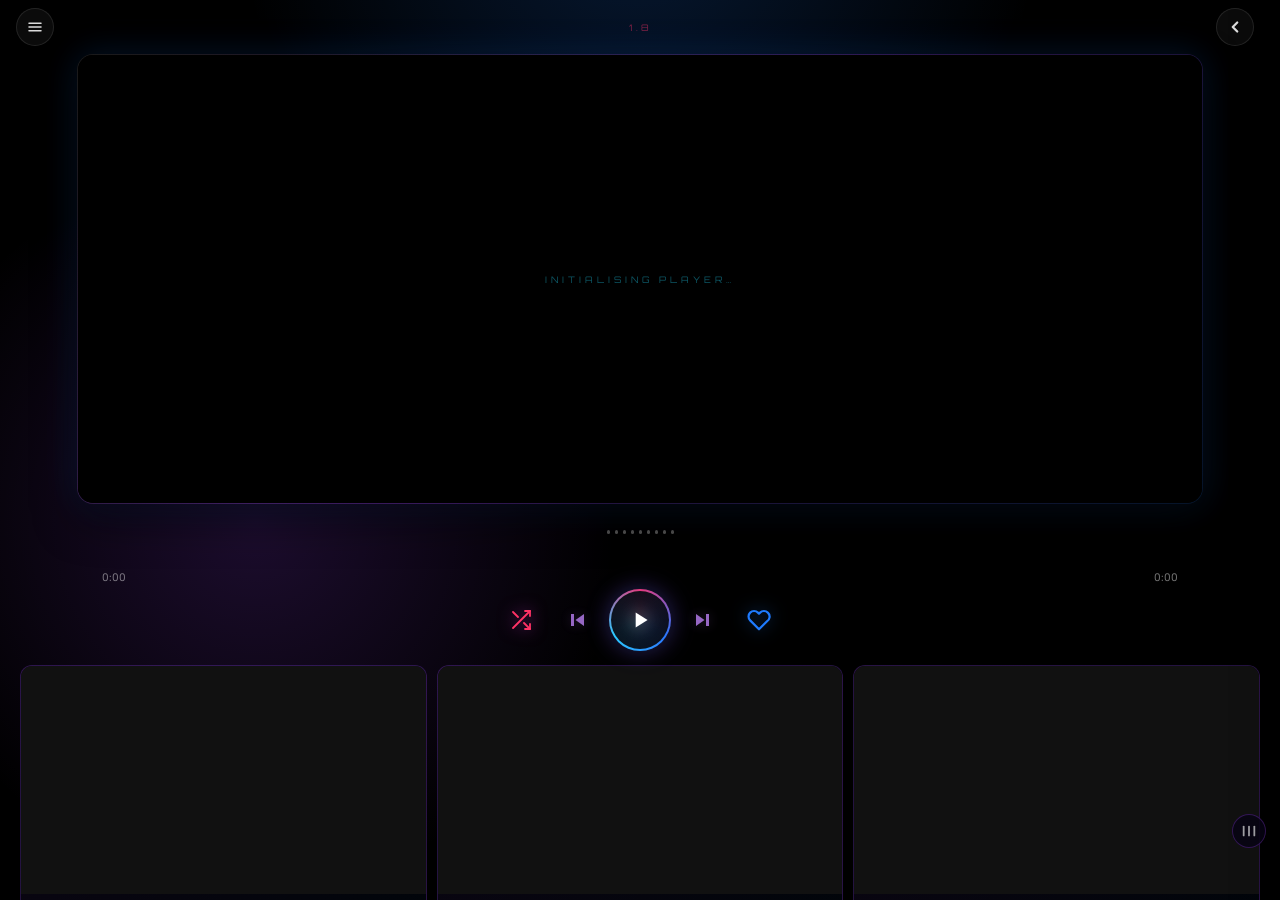
==== commit 07be3631: "Add files via upload" ====
--- a/1.html
+++ b/1.html
@@ -1,8 +1,15 @@
-<!-- P3-M1.html | Electroscape Mobile P3 | [P3-M1] [1.1] -->
+<!-- P3-M1.html | Electroscape Mobile P3 | [P3-M1] [1.8] -->
 <!-- v1.0: Blue Midnight build — square hero, animated CSS art, tap-to-video, new palette -->
-<!-- v1.1: Hero = 16:9 video on load (art removed), title section blank, dim-toggle moved to top-right,
-          thinner play-ring, progress knob removed, violet title/artist colour, 3-col grid locked >=621px,
-          landscape rule restricted to short heights only -->
+<!-- v1.1: Hero=16:9 from load, title section blank, dim-toggle top-right, thinner ring,
+          no progress knob, violet title/artist, 3-col grid locked, landscape height-gated -->
+<!-- v1.2: Hero max-height capped (S25 fix), track-meta removed, EQ panel moved under hero,
+          EQ panel = ctrl-hide trigger (tap), play btn 25% smaller, vertical spacing tightened,
+          nav-dim-toggle rewired to fav-sheet opener, dim-toggle parked bottom-right overlay,
+          #grid-head removed (freed space), ctrl-hide-toggle button removed from EQ panel -->
+<!-- v1.3: CTRL-PREV/NEXT subtle colour, Mobile V3 nav link added, NAV-FAV-BTN changed to chevron-left -->
+<!-- v1.7: VERSION-STRIP removed from fixed bottom, moved to scrollable page end;
+          mini version number added centre of NAV-HEADER (no brackets, half size) -->
+<!-- v1.6: CTRL-PREV/NEXT colour changed from cyan to soft light purple -->
 <!DOCTYPE html>
 <html lang="en">
 <head>
@@ -15,16 +22,13 @@
         *, *::before, *::after { box-sizing: border-box; margin: 0; padding: 0; }
 
         :root {
-            /* BLUE MIDNIGHT PALETTE — P3 only, overrides project cyan */
-            --bg:           #02030a;
-            --white:        #fff;
-            --text:         rgba(255,255,255,.94);
-            --muted:        rgba(255,255,255,.56);
-            --muted2:       rgba(255,255,255,.33);
-            --blue:         #1f7bff;
-            --cyan:         #20ddff;
-            --violet:       #9d47ff;
-            --mag:          #ff43f7;
+            --bg:      #02030a;
+            --blue:    #1f7bff;
+            --cyan:    #20ddff;
+            --violet:  #9d47ff;
+            --mag:     #FF3366;
+            --mx:      #FF3366;
+            --text:    rgba(255,255,255,.94);
         }
 
         html, body {
@@ -43,20 +47,17 @@
         svg { display: block; }
 
         /* ============================================================
-           APP SHELL — same engine as mobile2
+           APP SHELL
            ============================================================ */
         #app-shell {
             width: 100%;
-            height: calc(100dvh - 44px);
+            height: 100dvh;
             display: grid;
             grid-template-rows: auto minmax(0, 1fr);
             overflow: hidden;
         }
 
-        #top-zone {
-            min-height: 0;
-            z-index: 2;
-        }
+        #top-zone { min-height: 0; z-index: 2; }
 
         #bottom-zone {
             min-height: 0;
@@ -73,7 +74,7 @@
            NAV-POPUP
            ============================================================ */
         #nav-popup {
-            position: fixed; top: clamp(70px, 14dvh, 130px); left: 50%;
+            position: fixed; top: clamp(60px, 12dvh, 110px); left: 50%;
             transform: translateX(-50%) translateY(-8px); z-index: 9500;
             width: min(280px, 80vw);
             background: linear-gradient(180deg, rgba(8,4,20,0.85), rgba(2,3,10,0.78));
@@ -85,7 +86,7 @@
         }
         #nav-popup.is-open { opacity: 1; pointer-events: auto; transform: translateX(-50%) translateY(0); }
         .nav-popup-item {
-            display: flex; align-items: center; justify-content: center; padding: 14px 20px;
+            display: flex; align-items: center; justify-content: center; padding: 13px 20px;
             font-family: 'Michroma', sans-serif; font-size: 8px; letter-spacing: 5px;
             text-transform: uppercase; color: var(--text); text-decoration: none;
             border-bottom: 1px solid rgba(255,255,255,0.08);
@@ -97,15 +98,15 @@
         .nav-popup-item:hover { color: var(--mag); background: rgba(157,71,255,0.08); }
 
         /* ============================================================
-           NAV-HEADER — burger | Now Playing | cast
+           NAV-HEADER — burger | blank | fav-sheet opener
            ============================================================ */
         #nav-header {
             position: relative; z-index: 2;
             display: grid; grid-template-columns: 48px 1fr 48px;
-            align-items: center; padding: 12px 22px 6px;
+            align-items: center; padding: 8px 16px 4px;
         }
         .circle-btn {
-            width: 40px; height: 40px; border-radius: 50%;
+            width: 38px; height: 38px; border-radius: 50%;
             background: rgba(255,255,255,.045);
             color: rgba(255,255,255,.86);
             display: grid; place-items: center;
@@ -113,28 +114,42 @@
             backdrop-filter: blur(14px); -webkit-backdrop-filter: blur(14px);
             transition: border-color 0.2s, background 0.2s;
         }
-        .circle-btn:hover { border-color: rgba(32,221,255,0.45); background: rgba(32,221,255,0.08); }
-        .circle-btn svg { width: 20px; height: 20px; }
-
-        /* SCREEN-TITLE — intentionally empty placeholder, reserved for wordmark later */
+        .circle-btn:hover { border-color: rgba(255,67,247,0.45); background: rgba(255,67,247,0.08); }
+        .circle-btn.is-active { border-color: rgba(255,67,247,0.55); background: rgba(255,67,247,0.10); }
+        .circle-btn svg { width: 18px; height: 18px; }
+        /* VERSION in nav-header centre */
+        #nav-version {
+            text-align: center;
+            font-family: 'Orbitron', sans-serif;
+            font-size: 9px;
+            letter-spacing: 3px;
+            color: var(--mag);
+            opacity: 0.5;
+            pointer-events: none;
+            user-select: none;
+        }
         .screen-title { min-height: 1px; }
 
         /* ============================================================
-           HERO — 16:9 video, no art layer
+           HERO — 16:9 player, capped height so grid is always visible
            ============================================================ */
         #hero-wrap {
             position: relative; z-index: 2;
-            margin: 6px 12px 0;
-            border-radius: 18px;
+            margin: 4px 10px 0;
+            border-radius: 16px;
             padding: 1px;
             background: linear-gradient(135deg, rgba(255,255,255,.10), rgba(157,71,255,.28), rgba(31,123,255,.16));
-            box-shadow: 0 28px 60px rgba(0,0,0,.55), 0 0 50px rgba(31,123,255,.22);
+            box-shadow: 0 16px 40px rgba(0,0,0,.55), 0 0 36px rgba(31,123,255,.18);
+            /* Max height: ~42% of phone viewport (780px * 0.42 ≈ 328px) */
+            max-height: 42dvh;
         }
 
         #hero-frame {
             position: relative; width: 100%;
             aspect-ratio: 16 / 9;
-            border-radius: 17px; overflow: hidden;
+            /* Never exceed the wrap's max-height */
+            max-height: calc(42dvh - 2px);
+            border-radius: 15px; overflow: hidden;
             background: #000;
         }
 
@@ -150,187 +165,32 @@
         #player-loading.is-hidden { opacity: 0; }
 
         /* ============================================================
-           TRACK-META — title + artist + heart/more
-           ============================================================ */
-        #track-meta {
-            position: relative; z-index: 2;
-            display: grid; grid-template-columns: 1fr auto;
-            gap: 14px; align-items: center;
-            padding: 22px 38px 0;
-        }
-        #track-title {
-            font-family: 'Exo 2', sans-serif;
-            font-size: 26px; line-height: 1.05;
-            font-weight: 600; letter-spacing: -.7px;
-            color: rgba(204,148,255,.92);
-            display: -webkit-box; -webkit-line-clamp: 2; -webkit-box-orient: vertical; overflow: hidden;
-        }
-        #track-artist {
-            margin-top: 8px;
-            color: rgba(204,148,255,.92);
-            font-family: 'Exo 2', sans-serif;
-            font-size: 16px; letter-spacing: 0.5px;
-        }
-        .meta-actions { display: flex; gap: 10px; }
-        .small-round {
-            width: 42px; height: 42px; border-radius: 50%;
-            background: rgba(255,255,255,.045);
-            border: 1px solid rgba(255,255,255,.08);
-            color: rgba(255,255,255,.86);
-            display: grid; place-items: center;
-            backdrop-filter: blur(14px); -webkit-backdrop-filter: blur(14px);
-            transition: color 0.2s, border-color 0.2s, background 0.2s;
-        }
-        .small-round svg { width: 18px; height: 18px; }
-        .small-round.heart {
-            color: var(--mag);
-            border-color: rgba(255,67,247,.24);
-            box-shadow: inset 0 0 22px rgba(255,67,247,.07), 0 0 22px rgba(255,67,247,.08);
-        }
-        .small-round.heart.is-liked .fav-heart-path { fill: currentColor; }
-        .fav-heart-path { fill: none; transition: fill 0.2s; }
-
-        /* ============================================================
-           PROGRESS
-           ============================================================ */
-        #progress-wrap {
-            position: relative; z-index: 2;
-            padding: 22px 30px 0;
-        }
-        #progress-track {
-            height: 4px; border-radius: 999px;
-            background: rgba(255,255,255,.12);
-            position: relative; cursor: pointer;
-        }
-        #progress-track::after { content: ''; position: absolute; inset: -14px 0; }
-        @media (hover: none) { #progress-track::after { inset: -20px 0; } }
-        #progress-fill {
-            width: 0%; height: 100%; border-radius: inherit;
-            background: linear-gradient(90deg, var(--mag), var(--blue));
-            box-shadow: 0 0 18px rgba(255,67,247,.55), 0 0 18px rgba(31,123,255,.38);
-            position: relative;
-            transition: width 0.15s linear;
-        }
-        /* PROGRESS KNOB — removed per spec v1.1, keep stub for JS safety */
-        #progress-knob { display: none; }
-        .time-row {
-            display: flex; justify-content: space-between;
-            margin-top: 10px;
-            color: rgba(255,255,255,.54);
-            font-family: 'Exo 2', sans-serif;
-            font-size: 13px;
-        }
-
-        /* ============================================================
-           PLAYBACK — shuffle | prev | PLAY | next | fav
-           ============================================================ */
-        #playback {
-            position: relative; z-index: 2;
-            display: grid;
-            grid-template-columns: 50px 50px 78px 50px 50px;
-            justify-content: center; align-items: center;
-            gap: 16px;
-            padding: 22px 12px 16px;
-        }
-        .transport {
-            width: 50px; height: 50px;
-            display: grid; place-items: center;
-            color: rgba(255,255,255,.94);
-            border-radius: 50%;
-            transition: transform 0.15s, color 0.2s;
-        }
-        .transport:hover { transform: scale(1.1); }
-        .transport.side {
-            color: var(--mag);
-            filter: drop-shadow(0 0 10px rgba(255,67,247,.5));
-        }
-        .transport.fav {
-            color: var(--blue);
-            filter: drop-shadow(0 0 10px rgba(31,123,255,.52));
-        }
-        .transport.fav.is-liked {
-            color: var(--mag);
-            filter: drop-shadow(0 0 12px rgba(255,67,247,.65));
-        }
-        .transport.fav.is-liked .fav-heart-path { fill: currentColor; }
-        .transport svg { width: 28px; height: 28px; }
-
-        #play-btn {
-            position: relative;
-            width: 78px; height: 78px;
-            border-radius: 50%;
-            display: grid; place-items: center;
-            color: #fff;
-            background: rgba(255,255,255,.055);
-            box-shadow:
-                inset 0 0 24px rgba(255,255,255,.06),
-                0 0 36px rgba(31,123,255,.28),
-                0 0 42px rgba(255,67,247,.2);
-            transition: transform 0.15s;
-        }
-        #play-btn:hover { transform: scale(1.05); }
-        #play-btn:active { transform: scale(0.96); }
-        #play-btn:before {
-            content: ""; position: absolute; inset: -2px;
-            border-radius: 50%;
-            background: conic-gradient(var(--mag), var(--blue), var(--cyan), var(--mag));
-            z-index: -1;
-            animation: spin-ring 2.4s linear infinite;
-        }
-        #play-btn:after {
-            content: ""; position: absolute; inset: 0;
-            border-radius: 50%;
-            background: radial-gradient(circle, rgba(15,20,35,.92), rgba(5,7,16,.96));
-            z-index: 0;
-        }
-        #play-btn svg {
-            width: 34px; height: 34px;
-            position: relative; z-index: 2;
-            filter: drop-shadow(0 0 10px rgba(255,255,255,.55));
-        }
-        #play-btn.is-playing:before { animation-duration: 1.1s; }
-        @keyframes spin-ring {
-            to { transform: rotate(360deg); filter: hue-rotate(60deg); }
-        }
-
-        /* ============================================================
-           EQ PANEL — decorative dotbar strip, hosts dim + ctrl-hide
+           EQ PANEL — directly under hero, tap = ctrl-hide toggle
+           No side buttons. Centred dotbars only.
            ============================================================ */
         #eq-panel {
             position: relative; z-index: 2;
-            margin: 0 30px;
-            height: 60px;
-            border-radius: 22px;
-            border: 1px solid rgba(255,255,255,.08);
-            background: rgba(255,255,255,.035);
-            display: grid; grid-template-columns: 60px 1fr 60px;
-            align-items: center;
-            backdrop-filter: blur(18px); -webkit-backdrop-filter: blur(18px);
-        }
-        .eq-side {
-            display: grid; place-items: center;
-            color: rgba(255,255,255,.62);
-            transition: color 0.2s;
-        }
-        .eq-side button {
-            display: grid; place-items: center;
-            width: 38px; height: 38px;
-            border-radius: 8px;
-            transition: color 0.2s, background 0.2s;
-            color: inherit;
-        }
-        .eq-side button:hover { color: var(--cyan); background: rgba(32,221,255,0.06); }
-        .eq-side button.is-active { color: var(--cyan); background: rgba(32,221,255,0.08); box-shadow: 0 0 10px rgba(32,221,255,0.18); }
-        .eq-side svg { width: 22px; height: 22px; }
+            margin: 6px 10px 0;
+            height: 44px;
+            border-radius: 14px;
+            border: none;
+            background: transparent;
+            display: flex; align-items: center; justify-content: center;
+            cursor: pointer;
+            transition: opacity 0.2s;
+            user-select: none; -webkit-user-select: none;
+        }
+        #eq-panel:hover { opacity: 0.8; }
+        body.p3m1-ctrl-hidden #eq-panel { opacity: 0.5; }
 
         .eq-graphic {
             display: flex; align-items: center; justify-content: center;
-            gap: 6px; height: 38px;
+            gap: 5px; height: 32px; pointer-events: none;
         }
         .dotbar {
-            width: 4px; height: 4px;
+            width: 3px; height: 4px;
             border-radius: 99px;
-            background: rgba(255,255,255,.24);
+            background: rgba(255,255,255,.28);
             transition: height 0.2s, background 0.2s;
         }
         body.playing .dotbar { animation: eq-dance 1.05s infinite ease-in-out; }
@@ -344,111 +204,41 @@
         body.playing .dotbar:nth-child(8) { animation-delay: .20s; }
         body.playing .dotbar:nth-child(9) { animation-delay: .30s; }
         @keyframes eq-dance {
-            0%,100% { height: 5px;  background: rgba(255,255,255,.24); box-shadow: 0 0 0 transparent; }
-            35%     { height: 22px; background: var(--blue); box-shadow: 0 0 16px rgba(31,123,255,.75); }
-            62%     { height: 32px; background: var(--mag);  box-shadow: 0 0 18px rgba(255,67,247,.78); }
-        }
-
-        /* ============================================================
-           SECTION DIVIDER LABEL — "Up Next" → "Tracks"
-           ============================================================ */
-        #grid-head {
+            0%,100% { height: 4px;  background: rgba(255,255,255,.28); box-shadow: none; }
+            35%     { height: 18px; background: var(--blue); box-shadow: 0 0 10px rgba(31,123,255,.7); }
+            62%     { height: 26px; background: var(--mag);  box-shadow: 0 0 12px rgba(255,67,247,.75); }
+        }
+
+        /* ============================================================
+           PROGRESS
+           ============================================================ */
+        #progress-wrap {
             position: relative; z-index: 2;
-            display: flex; align-items: center; justify-content: center;
-            gap: 12px;
-            padding: 18px 30px 12px;
-        }
-        #grid-label {
-            font-family: 'Orbitron', sans-serif;
-            font-size: 10px; letter-spacing: 4px; text-transform: uppercase;
-            color: rgba(204,148,255,.92);
-        }
-
-        /* DIM + FAV-SHEET toggles (sit inside eq-panel as side buttons) */
-        /* See .eq-side button above */
-
-        /* ============================================================
-           VIDEO GRID — 2-col (3 on tablet)
-           ============================================================ */
-        #video-grid {
-            display: grid; grid-template-columns: repeat(2, 1fr);
-            gap: 12px;
-            padding: 0 22px 20px;
-        }
-        .v-card {
-            position: relative;
-            border: 1px solid rgba(157,71,255,.22);
-            border-radius: 14px;
-            background: linear-gradient(135deg, rgba(157,71,255,.08), rgba(31,123,255,.04));
-            overflow: hidden;
-            cursor: pointer;
-            transition: border-color 0.2s, box-shadow 0.2s, transform 0.15s;
-        }
-        .v-card:hover {
-            transform: scale(1.02);
-            border-color: rgba(255,67,247,.4);
-            box-shadow: 0 0 24px rgba(157,71,255,.18);
-        }
-        .v-card.active {
-            border-color: var(--mag);
-            box-shadow: 0 0 22px rgba(255,67,247,.22), inset 0 0 0 1px rgba(255,67,247,.1);
-        }
-        .v-card-thumb {
-            aspect-ratio: 16/9;
-            background-size: cover; background-position: center;
-            background-color: #111;
-        }
-        .v-card-body {
-            padding: 10px 11px 12px;
-            text-align: center;
-        }
-        .v-card-title {
+            padding: 8px 16px 0;
+        }
+        #progress-track {
+            height: 3px; border-radius: 999px;
+            background: transparent;
+            position: relative; cursor: pointer;
+        }
+        #progress-track::after { content: ''; position: absolute; inset: -14px 0; }
+        @media (hover: none) { #progress-track::after { inset: -20px 0; } }
+        #progress-fill {
+            width: 0%; height: 100%; border-radius: inherit;
+            background: linear-gradient(90deg, var(--mag), var(--blue));
+            box-shadow: 0 0 12px rgba(255,67,247,.5), 0 0 12px rgba(31,123,255,.35);
+            transition: width 0.15s linear;
+        }
+        #progress-knob { display: none; }
+        .time-row {
+            display: flex; justify-content: space-between;
+            margin-top: 5px;
+            color: rgba(255,255,255,.46);
             font-family: 'Exo 2', sans-serif;
-            font-size: 11px; line-height: 1.35;
-            letter-spacing: 0.5px;
-            color: #fff;
-            display: -webkit-box; -webkit-line-clamp: 2; -webkit-box-orient: vertical; overflow: hidden;
-        }
-        .v-card.active .v-card-title { color: var(--mag); }
-        .v-play-btn {
-            position: absolute; top: 50%; left: 50%;
-            transform: translate(-50%, -50%);
-            background: transparent;
-            color: var(--mag);
-            opacity: 0;
-            transition: opacity 0.2s;
-            pointer-events: none;
-        }
-        .v-play-btn svg {
-            width: 36px; height: 36px;
-            filter: drop-shadow(0 0 10px rgba(255,67,247,.8));
-        }
-        .v-card:hover .v-play-btn { opacity: 1; }
-        .v-fav-btn {
-            position: absolute; top: 6px; right: 6px;
-            width: 26px; height: 26px; border-radius: 50%;
-            border: 1px solid rgba(255,67,247,.3);
-            background: rgba(0,0,0,0.5);
-            color: var(--mag);
-            display: flex; align-items: center; justify-content: center;
-            cursor: pointer; opacity: 0;
-            transition: opacity 0.2s, border-color 0.2s, background 0.2s;
-            backdrop-filter: blur(4px); -webkit-backdrop-filter: blur(4px);
-        }
-        .v-fav-btn svg { width: 12px; height: 12px; }
-        .v-card:hover .v-fav-btn, .v-fav-btn.is-active { opacity: 1; }
-        .v-fav-btn.is-active {
-            border-color: rgba(255,67,247,.6);
-            background: rgba(255,67,247,.12);
-        }
-        .v-fav-btn .fav-heart-path { fill: none; transition: fill 0.2s; }
-        .v-fav-btn.is-active .fav-heart-path { fill: currentColor; }
-
-        /* dim states */
-        body.playlist-dim-medium #video-grid { opacity: 0.30; transition: opacity 0.28s; }
-        body.playlist-dim-heavy  #video-grid { opacity: 0.09; pointer-events: none; transition: opacity 0.28s; }
-
-        /* ctrl-hide */
+            font-size: 11px;
+        }
+
+        /* ctrl-hide hides progress + playback */
         body.p3m1-ctrl-hidden #progress-wrap,
         body.p3m1-ctrl-hidden #playback {
             opacity: 0 !important;
@@ -457,302 +247,323 @@
         }
 
         /* ============================================================
-           FAV-SHEET — ported from mobile2, retoned
+           PLAYBACK — play button 25% smaller (78 → 58px)
+           ============================================================ */
+        #playback {
+            position: relative; z-index: 2;
+            display: grid;
+            grid-template-columns: 44px 44px 58px 44px 44px;
+            justify-content: center; align-items: center;
+            gap: 12px;
+            padding: 8px 12px 8px;
+        }
+        .transport {
+            width: 44px; height: 44px;
+            display: grid; place-items: center;
+            color: rgba(255,255,255,.94);
+            border-radius: 50%;
+            transition: transform 0.15s, color 0.2s;
+        }
+        .transport:hover { transform: scale(1.1); }
+        .transport.side {
+            color: var(--mag);
+            filter: drop-shadow(0 0 8px rgba(255,67,247,.5));
+        }
+        /* CTRL-PREV / CTRL-NEXT — soft light purple */
+        #ctrl-prev, #ctrl-next {
+            color: #c084fc;
+            opacity: 0.78;
+            filter: drop-shadow(0 0 6px rgba(192,132,252,.3));
+        }
+        #ctrl-prev:hover, #ctrl-next:hover {
+            opacity: 1;
+            filter: drop-shadow(0 0 10px rgba(192,132,252,.6));
+        }
+        .transport.fav {
+            color: var(--blue);
+            filter: drop-shadow(0 0 8px rgba(31,123,255,.52));
+        }
+        .transport.fav.is-liked {
+            color: var(--mag);
+            filter: drop-shadow(0 0 10px rgba(255,67,247,.65));
+        }
+        .transport.fav.is-liked .fav-heart-path { fill: currentColor; }
+        .transport svg { width: 24px; height: 24px; }
+
+        #play-btn {
+            position: relative;
+            width: 58px; height: 58px;
+            border-radius: 50%;
+            display: grid; place-items: center;
+            color: #fff;
+            background: rgba(255,255,255,.055);
+            box-shadow:
+                inset 0 0 18px rgba(255,255,255,.06),
+                0 0 26px rgba(31,123,255,.28),
+                0 0 30px rgba(255,67,247,.18);
+            transition: transform 0.15s;
+        }
+        #play-btn:hover { transform: scale(1.05); }
+        #play-btn:active { transform: scale(0.96); }
+        #play-btn:before {
+            content: ""; position: absolute; inset: -2px;
+            border-radius: 50%;
+            background: conic-gradient(var(--mag), var(--blue), var(--cyan), var(--mag));
+            z-index: -1;
+            animation: spin-ring 2.4s linear infinite;
+        }
+        #play-btn:after {
+            content: ""; position: absolute; inset: 0;
+            border-radius: 50%;
+            background: radial-gradient(circle, rgba(15,20,35,.92), rgba(5,7,16,.96));
+            z-index: 0;
+        }
+        #play-btn svg {
+            width: 26px; height: 26px;
+            position: relative; z-index: 2;
+            filter: drop-shadow(0 0 8px rgba(255,255,255,.5));
+        }
+        #play-btn.is-playing:before { animation-duration: 1.1s; }
+        @keyframes spin-ring {
+            to { transform: rotate(360deg); filter: hue-rotate(60deg); }
+        }
+
+        /* ============================================================
+           VIDEO GRID — 2-col default, 3-col locked >=621px
+           ============================================================ */
+        #video-grid {
+            display: grid; grid-template-columns: repeat(2, 1fr);
+            gap: 10px;
+            padding: 8px 12px 16px;
+        }
+        .v-card {
+            position: relative;
+            border: 1px solid rgba(157,71,255,.22);
+            border-radius: 12px;
+            background: linear-gradient(135deg, rgba(157,71,255,.08), rgba(31,123,255,.04));
+            overflow: hidden;
+            cursor: pointer;
+            transition: border-color 0.2s, box-shadow 0.2s, transform 0.15s;
+        }
+        .v-card:hover { transform: scale(1.02); border-color: rgba(255,67,247,.4); box-shadow: 0 0 20px rgba(157,71,255,.18); }
+        .v-card.active { border-color: var(--mag); box-shadow: 0 0 18px rgba(255,67,247,.22), inset 0 0 0 1px rgba(255,67,247,.1); }
+        .v-card-thumb { aspect-ratio: 16/9; background-size: cover; background-position: center; background-color: #111; }
+        .v-card-body { padding: 7px 9px 9px; text-align: center; }
+        .v-card-title {
+            font-family: 'Exo 2', sans-serif;
+            font-size: 10px; line-height: 1.3; letter-spacing: 0.4px;
+            color: #fff;
+            display: -webkit-box; -webkit-line-clamp: 2; -webkit-box-orient: vertical; overflow: hidden;
+        }
+        .v-card.active .v-card-title { color: var(--mag); }
+        .v-play-btn {
+            position: absolute; top: 50%; left: 50%;
+            transform: translate(-50%, -50%);
+            background: transparent; color: var(--mag);
+            opacity: 0; transition: opacity 0.2s; pointer-events: none;
+        }
+        .v-play-btn svg { width: 32px; height: 32px; filter: drop-shadow(0 0 8px rgba(255,67,247,.8)); }
+        .v-card:hover .v-play-btn { opacity: 1; }
+        .v-fav-btn {
+            position: absolute; top: 5px; right: 5px;
+            width: 24px; height: 24px; border-radius: 50%;
+            border: 1px solid rgba(255,67,247,.3); background: rgba(0,0,0,0.5);
+            color: var(--mag); display: flex; align-items: center; justify-content: center;
+            cursor: pointer; opacity: 0;
+            transition: opacity 0.2s, border-color 0.2s, background 0.2s;
+            backdrop-filter: blur(4px); -webkit-backdrop-filter: blur(4px);
+        }
+        .v-fav-btn svg { width: 11px; height: 11px; }
+        .v-card:hover .v-fav-btn, .v-fav-btn.is-active { opacity: 1; }
+        .v-fav-btn.is-active { border-color: rgba(255,67,247,.6); background: rgba(255,67,247,.12); }
+        .v-fav-btn .fav-heart-path { fill: none; transition: fill 0.2s; }
+        .v-fav-btn.is-active .fav-heart-path { fill: currentColor; }
+
+        /* dim states */
+        body.playlist-dim-medium #video-grid { opacity: 0.30; transition: opacity 0.28s; }
+        body.playlist-dim-heavy  #video-grid { opacity: 0.09; pointer-events: none; transition: opacity 0.28s; }
+
+        /* ============================================================
+           DIM TOGGLE — fixed bottom-right overlay above version strip
+           ============================================================ */
+        #dim-overlay {
+            position: fixed; bottom: 52px; right: 14px;
+            width: 34px; height: 34px; border-radius: 50%;
+            background: rgba(8,4,22,0.72);
+            border: 1px solid rgba(157,71,255,0.28);
+            color: rgba(255,255,255,.62);
+            display: grid; place-items: center;
+            cursor: pointer; z-index: 8900;
+            backdrop-filter: blur(12px); -webkit-backdrop-filter: blur(12px);
+            transition: border-color 0.2s, color 0.2s, background 0.2s;
+        }
+        #dim-overlay:hover, #dim-overlay.is-active { border-color: rgba(255,67,247,0.5); color: var(--mag); background: rgba(255,67,247,.07); }
+        #dim-overlay svg { width: 16px; height: 16px; }
+
+        /* ============================================================
+           FAV-SHEET — slides in from RIGHT, fully hidden until opened
+           Row layout: [16:9 thumb] [play/up/dn/×] [title 2-line]
            ============================================================ */
         #fav-backdrop {
-            position: fixed; inset: 0; bottom: 44px; z-index: 8800;
-            background: rgba(0,0,0,0.55);
-            opacity: 0; pointer-events: none;
-            transition: opacity 0.24s;
+            position: fixed; inset: 0; z-index: 8800;
+            background: rgba(0,0,0,0.55); opacity: 0; pointer-events: none;
+            transition: opacity 0.26s;
             backdrop-filter: blur(10px); -webkit-backdrop-filter: blur(10px);
         }
         #fav-backdrop.is-visible { opacity: 1; pointer-events: auto; }
         #fav-sheet {
-            position: fixed; left: 0; right: 0; bottom: 44px;
-            height: min(64dvh, 560px); z-index: 9200;
+            position: fixed; top: 0; right: 0; bottom: 0;
+            width: min(320px, 88vw);
+            z-index: 9200;
             display: flex; flex-direction: column;
-            background: linear-gradient(180deg, rgba(8,4,22,0.92), rgba(2,3,10,0.92));
-            border-top: 1px solid rgba(157,71,255,.32);
-            border-radius: 18px 18px 0 0;
-            box-shadow: 0 -24px 70px rgba(0,0,0,0.74), inset 0 1px 0 rgba(255,255,255,0.05);
-            transform: translateY(108%);
+            background: linear-gradient(180deg, rgba(8,4,22,0.96), rgba(2,3,10,0.96));
+            border-left: 1px solid rgba(157,71,255,.32);
+            box-shadow: -12px 0 48px rgba(0,0,0,0.7), inset 1px 0 0 rgba(255,255,255,0.04);
+            transform: translateX(110%);
             transition: transform 0.28s cubic-bezier(0.4,0,0.2,1);
             backdrop-filter: blur(18px); -webkit-backdrop-filter: blur(18px);
             overflow: hidden;
         }
-        #fav-sheet.is-open { transform: translateY(0); }
-        .fav-sheet-handle {
-            width: 42px; height: 3px; border-radius: 999px;
-            background: rgba(255,67,247,0.4);
-            margin: 10px auto 12px; flex-shrink: 0;
-        }
+        #fav-sheet.is-open { transform: translateX(0); }
+        .fav-sheet-handle { display: none; }
         #fav-header {
-            display: grid; grid-template-columns: 1fr 32px;
+            display: grid; grid-template-columns: 1fr 36px;
             align-items: center; gap: 10px;
-            padding: 0 18px 10px;
+            padding: 14px 14px 12px;
             border-bottom: 1px solid rgba(255,255,255,0.07);
-        }
-        #fav-title {
-            font-family: 'Orbitron', sans-serif;
-            font-size: 10px; letter-spacing: 5px;
-            text-transform: uppercase; color: var(--mag);
-        }
-        #fav-close-btn {
-            width: 32px; height: 32px;
-            color: var(--mag);
-            font-size: 19px; font-weight: 700; line-height: 1;
-        }
-        #fav-actions { display: none; padding: 11px 16px 8px; flex-shrink: 0; }
-        #fav-play-all-btn, #fav-clear-btn {
-            border: 1px solid rgba(255,67,247,.3);
-            border-radius: 6px;
-            background: rgba(255,67,247,.06);
-            color: var(--mag);
-            font-family: 'Orbitron', sans-serif;
-            font-size: 9px; letter-spacing: 3px; text-transform: uppercase;
-            cursor: pointer;
-        }
-        #fav-play-all-btn { width: 100%; padding: 10px 12px; }
-        #fav-empty {
-            display: flex; flex: 1; align-items: center; justify-content: center;
-            padding: 28px;
-            color: var(--mag);
-            font-family: 'Orbitron', sans-serif;
-            font-size: 9px; letter-spacing: 3px; text-transform: uppercase;
-            text-align: center;
-        }
-        #fav-list {
-            list-style: none; margin: 0; padding: 0;
-            overflow-y: auto; flex: 1;
-            scrollbar-width: thin; scrollbar-color: rgba(255,67,247,0.4) transparent;
-        }
-        #fav-list::-webkit-scrollbar { width: 4px; }
-        #fav-list::-webkit-scrollbar-thumb { background: rgba(255,67,247,0.4); border-radius: 999px; }
+            flex-shrink: 0;
+        }
+        #fav-title { font-family: 'Orbitron', sans-serif; font-size: 9px; letter-spacing: 4px; text-transform: uppercase; color: var(--mag); }
+        #fav-close-btn { width: 32px; height: 32px; color: var(--mag); font-size: 20px; font-weight: 700; line-height: 1; display: grid; place-items: center; }
+        #fav-actions { display: none; padding: 10px 14px 6px; flex-shrink: 0; }
+        #fav-play-all-btn, #fav-clear-btn { border: 1px solid rgba(255,51,102,.3); border-radius: 6px; background: rgba(255,51,102,.06); color: var(--mag); font-family: 'Orbitron', sans-serif; font-size: 8px; letter-spacing: 3px; text-transform: uppercase; cursor: pointer; }
+        #fav-play-all-btn { width: 100%; padding: 9px 12px; }
+        #fav-empty { display: flex; flex: 1; align-items: center; justify-content: center; padding: 28px; color: var(--mag); font-family: 'Orbitron', sans-serif; font-size: 9px; letter-spacing: 3px; text-transform: uppercase; text-align: center; }
+        #fav-list { list-style: none; margin: 0; padding: 0; overflow-y: auto; flex: 1; scrollbar-width: thin; scrollbar-color: rgba(255,51,102,0.3) transparent; }
+        #fav-list::-webkit-scrollbar { width: 3px; }
+        #fav-list::-webkit-scrollbar-thumb { background: rgba(255,51,102,0.3); border-radius: 999px; }
+        /* Row: thumb | controls | title */
         .fav-row {
-            min-height: 80px;
             display: grid;
-            grid-template-columns: 72px minmax(104px,132px) minmax(0,1fr);
-            align-items: center; gap: 10px;
-            padding: 10px 16px;
-            border-bottom: 1px solid rgba(255,255,255,0.06);
+            grid-template-columns: 72px 36px 1fr;
+            align-items: start;
+            gap: 8px;
+            padding: 10px 12px;
+            border-bottom: 1px solid rgba(255,255,255,0.05);
             cursor: pointer;
             transition: background 0.18s;
         }
-        .fav-row:hover { background: rgba(255,67,247,0.04); }
+        .fav-row:hover { background: rgba(255,51,102,0.04); }
         .fav-row-thumb {
-            width: min(132px,34vw); aspect-ratio: 16/9;
-            border-radius: 5px;
-            background-color: #111;
-            background-size: contain; background-position: center; background-repeat: no-repeat;
-            box-shadow: inset 0 0 0 1px rgba(255,67,247,0.15);
-        }
-        .fav-row-main { min-width: 0; }
-        .fav-row-title {
-            color: #fff;
-            font-family: 'Exo 2', sans-serif;
-            font-size: 11px; letter-spacing: 0.5px;
-            line-height: 1.3;
-            display: -webkit-box; -webkit-line-clamp: 2; -webkit-box-orient: vertical; overflow: hidden;
-        }
+            width: 72px; aspect-ratio: 16/9;
+            border-radius: 5px; background-color: #111;
+            background-size: cover; background-position: center;
+            box-shadow: inset 0 0 0 1px rgba(255,51,102,0.15);
+            flex-shrink: 0;
+        }
+        /* Controls column — vertical stack of 4 buttons */
         .fav-row-controls {
-            display: grid;
-            grid-template-columns: repeat(2,30px);
-            grid-auto-rows: 26px;
-            gap: 6px;
-            justify-content: start;
+            display: flex; flex-direction: column;
+            gap: 3px; align-items: center;
         }
         .fav-row-btn {
-            width: 30px; height: 26px;
-            border: 1px solid rgba(255,67,247,.25);
-            border-radius: 5px;
-            background: rgba(255,67,247,.05);
+            width: 28px; height: 24px;
+            border: 1px solid rgba(255,51,102,.22);
+            border-radius: 4px;
+            background: rgba(255,51,102,.05);
             color: var(--mag);
             display: inline-flex; align-items: center; justify-content: center;
             cursor: pointer;
             transition: border-color 0.2s, background 0.2s, opacity 0.2s;
         }
-        .fav-row-btn:hover:not(:disabled) {
-            border-color: rgba(255,67,247,.62);
-            background: rgba(255,67,247,.10);
-        }
-        .fav-row-btn:disabled { opacity: 0.3; cursor: default; }
-        .fav-row-btn svg { width: 13px; height: 13px; display: block; }
-        .fav-remove-btn { font-size: 17px; font-weight: 700; line-height: 1; }
-        #fav-footer {
-            display: none; justify-content: center;
-            padding: 12px 16px 14px;
-            border-top: 1px solid rgba(255,255,255,0.07);
-            flex-shrink: 0;
-        }
-        #fav-clear-btn { padding: 8px 18px; }
+        .fav-row-btn:hover:not(:disabled) { border-color: rgba(255,51,102,.55); background: rgba(255,51,102,.10); }
+        .fav-row-btn:disabled { opacity: 0.25; cursor: default; }
+        .fav-row-btn svg { width: 12px; height: 12px; display: block; }
+        .fav-remove-btn { font-size: 15px; font-weight: 700; line-height: 1; }
+        .fav-row-main { min-width: 0; padding-top: 2px; }
+        .fav-row-title {
+            color: #fff; font-family: 'Exo 2', sans-serif;
+            font-size: 10px; letter-spacing: 0.3px; line-height: 1.4;
+            display: -webkit-box; -webkit-line-clamp: 2; -webkit-box-orient: vertical; overflow: hidden;
+        }
+        #fav-footer { display: none; justify-content: center; padding: 10px 14px 12px; border-top: 1px solid rgba(255,255,255,0.07); flex-shrink: 0; }
+        #fav-clear-btn { padding: 8px 16px; }
         body.fav-open { overflow: hidden; }
 
-        /* ============================================================
-           VERSION STRIP — dev fixed bottom
-           ============================================================ */
+        /* VERSION-STRIP — scrollable, inline at bottom of grid */
         #version-strip {
-            position: fixed; bottom: 0; left: 0; right: 0;
-            height: 44px; z-index: 9000;
-            background: #000;
-            border-top: 1px solid rgba(157,71,255,0.18);
-            display: flex; align-items: center; justify-content: center;
+            text-align: center;
+            padding: 20px 0 16px;
         }
         #version-strip span {
             color: var(--mag);
             font-family: 'Orbitron', sans-serif;
             font-size: 9px; letter-spacing: 3px; text-transform: uppercase;
-        }
-
-        /* ============================================================
-           LANDSCAPE — player-only mode, ONLY on short heights (real phone landscape)
-           Wide desktop windows must NOT trigger this rule.
+            opacity: 0.38;
+        }
+
+        /* ============================================================
+           LANDSCAPE — phone only (max-height 600px)
            ============================================================ */
         @media (orientation: landscape) and (max-height: 600px) {
-            #version-strip { display: none; }
-            #app-shell {
-                height: 100dvh;
-                grid-template-rows: minmax(0, 1fr);
-            }
+            #app-shell { height: 100dvh; grid-template-rows: minmax(0, 1fr); }
             #bottom-zone { display: none; }
-            #top-zone {
-                overflow: hidden;
-                display: grid;
-                grid-template-rows: auto auto auto auto auto;
-                align-content: start;
-            }
-
-            /* Force controls visible in landscape */
+            #top-zone { overflow: hidden; display: grid; grid-template-rows: auto auto auto auto; align-content: start; }
             body.p3m1-ctrl-hidden #progress-wrap,
-            body.p3m1-ctrl-hidden #playback {
-                opacity: 1 !important;
-                pointer-events: auto !important;
-            }
-
-            /* Size hero to fit available height */
-            #hero-wrap {
-                margin: 4px 12px 0;
-                display: flex; align-items: center; justify-content: center;
-            }
-            #hero-frame {
-                width: min(100%, calc((100dvh - 200px) * 16 / 9));
-                max-height: calc(100dvh - 200px);
-                margin: 0 auto;
-            }
-
-            #track-meta { padding: 10px 22px 0; }
-            #track-title { font-size: 18px; }
-            #track-artist { font-size: 13px; margin-top: 4px; }
-            #progress-wrap { padding: 10px 22px 0; }
-            #playback {
-                grid-template-columns: 38px 38px 56px 38px 38px;
-                gap: 12px;
-                padding: 10px 12px 8px;
-            }
+            body.p3m1-ctrl-hidden #playback { opacity: 1 !important; pointer-events: auto !important; }
+            #hero-wrap { margin: 3px 8px 0; max-height: none; display: flex; align-items: center; justify-content: center; }
+            #hero-frame { width: min(100%, calc((100dvh - 160px) * 16 / 9)); max-height: calc(100dvh - 160px); margin: 0 auto; }
+            #eq-panel { margin: 4px 8px 0; height: 36px; }
+            #progress-wrap { padding: 5px 14px 0; }
+            #playback { gap: 10px; padding: 5px 12px 5px; }
             .transport { width: 38px; height: 38px; }
-            .transport svg { width: 22px; height: 22px; }
-            #play-btn { width: 56px; height: 56px; }
-            #play-btn svg { width: 24px; height: 24px; }
-        }
-
-        /* ============================================================
-           TABLET + DESKTOP (621px+) — groups with desktop, 3-col grid LOCKED
+            .transport svg { width: 20px; height: 20px; }
+            #play-btn { width: 48px; height: 48px; }
+            #play-btn svg { width: 20px; height: 20px; }
+            #dim-overlay { display: none; }
+        }
+
+        /* ============================================================
+           TABLET + DESKTOP (621px+) — 3-col grid locked, hero max-width
            ============================================================ */
         @media (min-width: 621px) {
-            #hero-wrap { margin-left: 8%; margin-right: 8%; }
-            #track-meta { padding-left: 10%; padding-right: 10%; }
-            #progress-wrap { padding-left: 10%; padding-right: 10%; }
-            #eq-panel { margin-left: 10%; margin-right: 10%; }
-            #video-grid { grid-template-columns: repeat(3, 1fr) !important; padding: 0 28px 20px; }
-            #grid-head { padding: 18px 28px 12px; }
-        }
-
-        /* ============================================================
-           PHONE TIGHT — narrow screens
-           ============================================================ */
-        @media (max-width: 390px) {
-            #hero-wrap { margin: 6px 8px 0; }
-            #track-meta { padding: 22px 28px 0; }
-            #track-title { font-size: 23px; }
-            #track-artist { font-size: 15px; }
-            #progress-wrap { padding: 22px 24px 0; }
-            #playback {
-                grid-template-columns: 44px 44px 70px 44px 44px;
-                gap: 12px;
-            }
-            .transport { width: 44px; height: 44px; }
-            .transport svg { width: 24px; height: 24px; }
-            #play-btn { width: 70px; height: 70px; }
-            #play-btn svg { width: 30px; height: 30px; }
-            #eq-panel { margin: 0 24px; }
-        }
-
-        /* ============================================================
-           MUSIC DIRECTORY MODAL — ported from mobile2
-           ============================================================ */
-        #music-section {
-            display: none; position: fixed; inset: 0; z-index: 9600;
-            padding: clamp(48px, 8vh, 88px) clamp(14px, 4vw, 32px) 60px;
-            box-sizing: border-box; background: rgba(0,0,0,0.88);
-            backdrop-filter: blur(14px); -webkit-backdrop-filter: blur(14px);
-        }
+            #hero-wrap { margin-left: 6%; margin-right: 6%; max-height: 50dvh; }
+            #hero-frame { max-height: calc(50dvh - 2px); }
+            #eq-panel { margin-left: 8%; margin-right: 8%; }
+            #progress-wrap { padding-left: 8%; padding-right: 8%; }
+            #playback { padding-left: 8%; padding-right: 8%; }
+            #video-grid { grid-template-columns: repeat(3, 1fr) !important; padding: 8px 20px 20px; }
+        }
+
+        /* ============================================================
+           MUSIC DIRECTORY MODAL
+           ============================================================ */
+        #music-section { display: none; position: fixed; inset: 0; z-index: 9600; padding: clamp(48px,8vh,88px) clamp(14px,4vw,32px) 60px; box-sizing: border-box; background: rgba(0,0,0,0.88); backdrop-filter: blur(14px); -webkit-backdrop-filter: blur(14px); }
         #music-section.active { display: flex; align-items: flex-start; justify-content: center; }
-        .music-modal-box {
-            width: min(600px, 100%); max-height: calc(100vh - 108px); overflow-y: auto;
-            padding: 32px clamp(14px, 3vw, 28px) 28px; box-sizing: border-box;
-            border-radius: 10px; background: rgba(4,5,8,0.72);
-            border: 1px solid rgba(157,71,255,0.18);
-            backdrop-filter: blur(28px) saturate(120%); -webkit-backdrop-filter: blur(28px) saturate(120%);
-            box-shadow: 0 32px 80px rgba(0,0,0,0.72), inset 0 1px 0 rgba(255,255,255,0.055);
-            scrollbar-width: thin; scrollbar-color: #111 transparent; position: relative;
-        }
+        .music-modal-box { width: min(600px,100%); max-height: calc(100vh - 108px); overflow-y: auto; padding: 32px clamp(14px,3vw,28px) 28px; box-sizing: border-box; border-radius: 10px; background: rgba(4,5,8,0.72); border: 1px solid rgba(157,71,255,0.18); backdrop-filter: blur(28px) saturate(120%); -webkit-backdrop-filter: blur(28px) saturate(120%); box-shadow: 0 32px 80px rgba(0,0,0,0.72), inset 0 1px 0 rgba(255,255,255,0.055); scrollbar-width: thin; scrollbar-color: #111 transparent; position: relative; }
         .music-modal-box::-webkit-scrollbar { width: 4px; }
         .music-modal-box::-webkit-scrollbar-thumb { background: #222; border-radius: 999px; }
-        .music-close-btn {
-            position: absolute; top: 12px; left: 14px; width: 32px; height: 32px;
-            display: flex; align-items: center; justify-content: center;
-            color: rgba(255,255,255,0.45);
-            font-size: 20px; line-height: 1; transition: color 0.2s;
-        }
+        .music-close-btn { position: absolute; top: 12px; left: 14px; width: 32px; height: 32px; display: flex; align-items: center; justify-content: center; color: rgba(255,255,255,0.45); font-size: 20px; line-height: 1; transition: color 0.2s; }
         .music-close-btn:hover { color: var(--mag); }
-        .music-page-header {
-            padding: 8px 20px 24px; font-family: 'Exo 2', sans-serif; font-size: 12px;
-            color: #fff; letter-spacing: 6px; text-transform: uppercase; text-align: center;
-        }
+        .music-page-header { padding: 8px 20px 24px; font-family: 'Exo 2', sans-serif; font-size: 12px; color: #fff; letter-spacing: 6px; text-transform: uppercase; text-align: center; }
         .platform-section { padding: 0 8px 28px; }
-        .platform-label {
-            font-family: 'Orbitron', sans-serif; font-size: 9px; font-weight: bold;
-            letter-spacing: 4px; text-transform: uppercase; color: #fff;
-            margin-bottom: 12px; padding-bottom: 8px; border-bottom: 1px solid #1a1a1a;
-            display: flex; align-items: center; justify-content: center; gap: 8px;
-        }
+        .platform-label { font-family: 'Orbitron', sans-serif; font-size: 9px; font-weight: bold; letter-spacing: 4px; text-transform: uppercase; color: #fff; margin-bottom: 12px; padding-bottom: 8px; border-bottom: 1px solid #1a1a1a; display: flex; align-items: center; justify-content: center; gap: 8px; }
         .platform-dot { width: 6px; height: 6px; border-radius: 50%; display: inline-block; flex-shrink: 0; }
-        .dot-youtube { background: #ff0000; }
-        .dot-spotify { background: var(--cyan); }
-        .dot-tidal   { background: #ff6b35; }
-        .dot-deezer  { background: var(--violet); }
+        .dot-youtube { background: #ff0000; } .dot-spotify { background: var(--cyan); } .dot-tidal { background: #ff6b35; } .dot-deezer { background: var(--violet); }
         .music-grid { display: flex; flex-wrap: wrap; gap: 10px; justify-content: center; }
-        .music-card {
-            flex: 0 1 200px; min-width: 0; background: rgba(255,255,255,0.04);
-            border: 1px solid rgba(255,255,255,0.07); border-radius: 8px;
-            padding: 20px 16px 36px; cursor: pointer; transition: all 0.3s ease;
-            display: flex; flex-direction: column; align-items: center; gap: 8px;
-            text-decoration: none; position: relative; text-align: center;
-        }
-        .music-card:hover          { border-color: var(--cyan); box-shadow: 0 0 14px rgba(32,221,255,0.18); transform: translateY(-2px); }
-        .music-card.tidal:hover    { border-color: #ff6b35; box-shadow: 0 0 14px rgba(255,107,53,0.18); }
-        .music-card.deezer:hover   { border-color: var(--violet); box-shadow: 0 0 14px rgba(157,71,255,0.2); }
-        .music-card.youtube:hover  { border-color: #ff0000; box-shadow: 0 0 14px rgba(255,0,0,0.18); }
+        .music-card { flex: 0 1 200px; min-width: 0; background: rgba(255,255,255,0.04); border: 1px solid rgba(255,255,255,0.07); border-radius: 8px; padding: 20px 16px 36px; cursor: pointer; transition: all 0.3s ease; display: flex; flex-direction: column; align-items: center; gap: 8px; text-decoration: none; position: relative; text-align: center; }
+        .music-card:hover { border-color: var(--cyan); box-shadow: 0 0 14px rgba(32,221,255,0.18); transform: translateY(-2px); }
+        .music-card.tidal:hover { border-color: #ff6b35; box-shadow: 0 0 14px rgba(255,107,53,0.18); }
+        .music-card.deezer:hover { border-color: var(--violet); box-shadow: 0 0 14px rgba(157,71,255,0.2); }
+        .music-card.youtube:hover { border-color: #ff0000; box-shadow: 0 0 14px rgba(255,0,0,0.18); }
         .card-platform { font-family: 'Exo 2', sans-serif; font-size: 9px; font-weight: 500; letter-spacing: 4px; text-transform: uppercase; }
-        .card-platform.spotify { color: var(--cyan); }
-        .card-platform.tidal   { color: #ff6b35; }
-        .card-platform.deezer  { color: var(--violet); }
-        .card-platform.youtube { color: #ff0000; }
-        .card-title  { font-family: 'Exo 2', sans-serif; font-size: 14px; font-weight: 400; letter-spacing: 2px; color: #fff; text-transform: uppercase; line-height: 1.3; }
-        .card-meta   { font-family: 'Exo 2', sans-serif; font-size: 10px; font-weight: 300; color: rgba(255,255,255,0.5); letter-spacing: 2px; text-transform: uppercase; margin-top: auto; }
-        .card-arrow  { position: absolute; bottom: 14px; left: 50%; transform: translateX(-50%); font-size: 11px; color: #333; transition: 0.3s; }
-        .music-card:hover .card-arrow         { color: var(--cyan); }
-        .music-card.tidal:hover .card-arrow   { color: #ff6b35; }
-        .music-card.deezer:hover .card-arrow  { color: var(--violet); }
+        .card-platform.spotify { color: var(--cyan); } .card-platform.tidal { color: #ff6b35; } .card-platform.deezer { color: var(--violet); } .card-platform.youtube { color: #ff0000; }
+        .card-title { font-family: 'Exo 2', sans-serif; font-size: 14px; font-weight: 400; letter-spacing: 2px; color: #fff; text-transform: uppercase; line-height: 1.3; }
+        .card-meta { font-family: 'Exo 2', sans-serif; font-size: 10px; font-weight: 300; color: rgba(255,255,255,0.5); letter-spacing: 2px; text-transform: uppercase; margin-top: auto; }
+        .card-arrow { position: absolute; bottom: 14px; left: 50%; transform: translateX(-50%); font-size: 11px; color: #333; transition: 0.3s; }
+        .music-card:hover .card-arrow { color: var(--cyan); }
+        .music-card.tidal:hover .card-arrow { color: #ff6b35; }
+        .music-card.deezer:hover .card-arrow { color: var(--violet); }
         .music-card.youtube:hover .card-arrow { color: #ff0000; }
 
         @media (hover: none) { button:focus { outline: none; } }
@@ -805,19 +616,22 @@
         <a class="nav-popup-item" href="index.html?view=desktop">Desktop</a>
         <a class="nav-popup-item" href="mobile1.html">Mobile V1</a>
         <a class="nav-popup-item" href="mobile2.html">Mobile V2</a>
+        <a class="nav-popup-item" href="mobile3.html">Mobile V3</a>
     </div>
 
     <main id="app-shell">
     <section id="top-zone" aria-label="Fixed player">
 
-        <!-- NAV-HEADER — burger | (blank) | dim-toggle -->
+        <!-- NAV-HEADER — burger | blank | fav-sheet opener -->
         <header id="nav-header">
             <button class="circle-btn" id="nav-links-btn" aria-label="Links" aria-expanded="false" aria-controls="nav-popup">
                 <svg viewBox="0 0 24 24" fill="none" stroke="currentColor" stroke-width="2" stroke-linecap="round" stroke-linejoin="round"><path d="M4 7h16M4 12h16M4 17h16"/></svg>
             </button>
-            <div class="screen-title"></div>
-            <button class="circle-btn" id="nav-dim-toggle" type="button" aria-label="Dim grid">
-                <svg class="dim-icon" viewBox="0 0 24 18" fill="none"></svg>
+            <div id="nav-version">1.8</div>
+            <button class="circle-btn" id="nav-fav-btn" aria-label="Open favourites">
+                <svg viewBox="0 0 24 24" fill="none" stroke="currentColor" stroke-width="3" stroke-linecap="round" stroke-linejoin="round">
+                    <path d="M15 18l-6-6 6-6"/>
+                </svg>
             </button>
         </header>
 
@@ -829,23 +643,12 @@
             </div>
         </section>
 
-        <!-- TRACK META -->
-        <section id="track-meta">
-            <div>
-                <h1 id="track-title">Loading&hellip;</h1>
-                <div id="track-artist">Electroscape</div>
-            </div>
-            <div class="meta-actions">
-                <button class="small-round heart" id="meta-fav-btn" aria-label="Favourite" aria-pressed="false">
-                    <svg viewBox="0 0 24 24" fill="none" stroke="currentColor" stroke-width="2">
-                        <path class="fav-heart-path" d="M20.84 4.61a5.5 5.5 0 0 0-7.78 0L12 5.67l-1.06-1.06a5.5 5.5 0 0 0-7.78 7.78L12 21.23l7.78-7.78a5.5 5.5 0 0 0 1.06-8.84z"/>
-                    </svg>
-                </button>
-                <button class="small-round" id="meta-more-btn" aria-label="Open favourites sheet">
-                    <svg viewBox="0 0 24 24" fill="currentColor">
-                        <circle cx="5" cy="12" r="2"/><circle cx="12" cy="12" r="2"/><circle cx="19" cy="12" r="2"/>
-                    </svg>
-                </button>
+        <!-- EQ PANEL — directly under hero, tap = ctrl-hide toggle -->
+        <section id="eq-panel" role="button" aria-label="Toggle controls" aria-pressed="false" tabindex="0">
+            <div class="eq-graphic" aria-hidden="true">
+                <span class="dotbar"></span><span class="dotbar"></span><span class="dotbar"></span>
+                <span class="dotbar"></span><span class="dotbar"></span><span class="dotbar"></span>
+                <span class="dotbar"></span><span class="dotbar"></span><span class="dotbar"></span>
             </div>
         </section>
 
@@ -864,8 +667,12 @@
         <!-- PLAYBACK -->
         <section id="playback">
             <button class="transport side" id="ctrl-shuffle" aria-label="Shuffle">
-                <svg viewBox="0 0 24 24" fill="none" stroke="currentColor" stroke-width="2.2" stroke-linecap="round" stroke-linejoin="round">
-                    <path d="M16 3h5v5M4 20 21 3M21 16v5h-5M15 15l6 6"/>
+                <svg viewBox="0 0 24 24" fill="none" stroke="currentColor" stroke-width="1.8" stroke-linecap="round" stroke-linejoin="round">
+                    <polyline points="16 3 21 3 21 8"/>
+                    <line x1="4" y1="20" x2="21" y2="3"/>
+                    <polyline points="21 16 21 21 16 21"/>
+                    <line x1="15" y1="15" x2="21" y2="21"/>
+                    <line x1="4" y1="4" x2="9" y2="9"/>
                 </svg>
             </button>
             <button class="transport" id="ctrl-prev" aria-label="Previous">
@@ -884,39 +691,17 @@
             </button>
         </section>
 
-        <!-- EQ PANEL (decorative + hosts ctrl-hide) -->
-        <section id="eq-panel">
-            <div class="eq-side">
-                <!-- left slot reserved -->
-            </div>
-            <div class="eq-graphic" aria-hidden="true">
-                <span class="dotbar"></span><span class="dotbar"></span><span class="dotbar"></span>
-                <span class="dotbar"></span><span class="dotbar"></span><span class="dotbar"></span>
-                <span class="dotbar"></span><span class="dotbar"></span><span class="dotbar"></span>
-            </div>
-            <div class="eq-side">
-                <button id="ctrl-hide-toggle" type="button" aria-label="Hide playback controls" aria-pressed="false">
-                    <svg viewBox="0 0 16 16" fill="none">
-                        <path d="M4 2v4H8" stroke="currentColor" stroke-width="1.5" stroke-linecap="round" stroke-linejoin="round"/>
-                        <path d="M12 14v-4H8" stroke="currentColor" stroke-width="1.5" stroke-linecap="round" stroke-linejoin="round"/>
-                    </svg>
-                </button>
-            </div>
-        </section>
-
     </section>
     <section id="bottom-zone" aria-label="Scrollable playlist">
-
-        <!-- GRID HEAD -->
-        <div id="grid-head">
-            <span id="grid-label">Up Next</span>
-        </div>
-
-        <!-- VIDEO GRID -->
         <div id="video-grid"></div>
-
+        <div id="version-strip"><span>[P3-M1] [1.8]</span></div>
     </section>
     </main>
+
+    <!-- DIM OVERLAY — bottom-right fixed -->
+    <button id="dim-overlay" type="button" aria-label="Dim grid">
+        <svg class="dim-icon" viewBox="0 0 18 14" fill="none"></svg>
+    </button>
 
     <!-- FAV-SHEET -->
     <div id="fav-backdrop" aria-hidden="true"></div>
@@ -932,18 +717,15 @@
         <div id="fav-footer"><button id="fav-clear-btn" type="button">Clear All</button></div>
     </section>
 
-    <!-- VERSION STRIP -->
-    <div id="version-strip"><span>[P3-M1] [1.1]</span></div>
-
 <script>
 /* ============================================================
-   P3-M1 — Blue Midnight Build
+   P3-M1 [1.7] — Blue Midnight Build
    Engine ported from mobile2 ([M2] 1.0)
    ============================================================ */
 
 /* --- NAV POPUP --- */
 (function () {
-    var btn = document.getElementById('nav-links-btn');
+    var btn   = document.getElementById('nav-links-btn');
     var popup = document.getElementById('nav-popup');
 
     function openP() { popup.classList.add('is-open'); btn.setAttribute('aria-expanded','true'); }
@@ -956,21 +738,28 @@
     document.getElementById('nav-music-btn').addEventListener('click', function () {
         closeP();
         var ms = document.getElementById('music-section');
-        if (ms) { ms.classList.add('active'); ms.setAttribute('aria-hidden', 'false'); }
+        if (ms) { ms.classList.add('active'); ms.setAttribute('aria-hidden','false'); }
     });
     document.getElementById('music-close-btn').addEventListener('click', function () {
         var ms = document.getElementById('music-section');
-        if (ms) { ms.classList.remove('active'); ms.setAttribute('aria-hidden', 'true'); }
+        if (ms) { ms.classList.remove('active'); ms.setAttribute('aria-hidden','true'); }
     });
     document.addEventListener('keydown', function (e) {
         if (e.key === 'Escape') {
             var ms = document.getElementById('music-section');
-            if (ms && ms.classList.contains('active')) { ms.classList.remove('active'); ms.setAttribute('aria-hidden', 'true'); }
+            if (ms && ms.classList.contains('active')) { ms.classList.remove('active'); ms.setAttribute('aria-hidden','true'); }
         }
     });
 }());
 
-/* --- HERO TAP-TO-VIDEO --- (removed v1.1; hero is video from load) */
+/* --- FAV SHEET OPENER — nav top-right button --- */
+(function () {
+    var btn = document.getElementById('nav-fav-btn');
+    btn.addEventListener('click', function () {
+        var sheet = document.getElementById('fav-sheet');
+        sheet.classList.contains('is-open') ? closeFavSheet() : openFavSheet();
+    });
+}());
 
 /* --- YOUTUBE API --- */
 (function () {
@@ -1029,13 +818,9 @@
                 card.appendChild(thumb); card.appendChild(body); card.appendChild(playOverlay); card.appendChild(fav);
                 grid.appendChild(card);
 
-                card.addEventListener('click', function () { buildQueue(); playTrack(parseInt(card.getAttribute('data-idx'),10)); });
+                card.addEventListener('click', function () { buildQueue(); playTrack(parseInt(card.getAttribute('data-idx'), 10)); });
             });
             buildQueue();
-            // Set initial meta from first track
-            if (window.esQueue.length) {
-                updateTrackMeta(window.esQueue[0].title);
-            }
             if (typeof window.esSyncFavouriteButtons === 'function') window.esSyncFavouriteButtons();
             if (window.esAPIReady) window.esCreatePlayer();
         })
@@ -1062,22 +847,6 @@
     if (window.esQueue[index]) {
         var id = window.esQueue[index].id;
         document.querySelectorAll('.v-card[data-id="' + cssEscape(id) + '"]').forEach(function (el) { el.classList.add('active'); });
-        updateTrackMeta(window.esQueue[index].title);
-    }
-}
-
-function updateTrackMeta(rawTitle) {
-    var t = document.getElementById('track-title');
-    var a = document.getElementById('track-artist');
-    if (!t || !a) return;
-    // Split on first " - " to get artist/title
-    var dash = rawTitle.indexOf(' - ');
-    if (dash > 0) {
-        a.textContent = rawTitle.substring(0, dash);
-        t.textContent = rawTitle.substring(dash + 3);
-    } else {
-        a.textContent = 'Electroscape';
-        t.textContent = rawTitle;
     }
 }
 
@@ -1098,11 +867,7 @@
     var pauseSvg = '<svg id="play-icon" viewBox="0 0 24 24" fill="currentColor"><path d="M6 19h4V5H6v14zm8-14v14h4V5h-4z"/></svg>';
     var playSvg  = '<svg id="play-icon" viewBox="0 0 24 24" fill="currentColor"><path d="M8 5v14l11-7z"/></svg>';
     var btn = document.getElementById('play-btn');
-    if (btn) {
-        btn.classList.toggle('is-playing', playing);
-        btn.innerHTML = playing ? pauseSvg : playSvg;
-        btn.setAttribute('aria-label', playing ? 'Pause' : 'Play');
-    }
+    if (btn) { btn.classList.toggle('is-playing', playing); btn.innerHTML = playing ? pauseSvg : playSvg; btn.setAttribute('aria-label', playing ? 'Pause' : 'Play'); }
     document.body.classList.toggle('playing', playing);
 }
 
@@ -1136,34 +901,45 @@
     }
     document.getElementById('ctrl-shuffle').addEventListener('click', doShuffle);
 
-    // Fav sheet openers — more button (meta) + nothing else opens sheet besides triple dot
-    document.getElementById('meta-more-btn').addEventListener('click', function () {
-        var sheet = document.getElementById('fav-sheet');
-        sheet.classList.contains('is-open') ? closeFavSheet() : openFavSheet();
-    });
-
-    // Like toggles for current track (both the heart icon in meta AND the 5th transport button)
     function toggleLikeCurrent() {
         var cur = window.esQueue && window.esQueue[window.esCurrentIndex];
         if (cur && typeof window.esToggleFavourite === 'function') window.esToggleFavourite({ id: cur.id, title: cur.title });
     }
-    document.getElementById('meta-fav-btn').addEventListener('click', toggleLikeCurrent);
     document.getElementById('ctrl-fav').addEventListener('click', toggleLikeCurrent);
 }());
 
-/* --- DIM TOGGLE (now in nav-header top-right) --- */
+/* --- EQ PANEL = CTRL-HIDE TOGGLE --- */
+(function () {
+    var body   = document.body;
+    var panel  = document.getElementById('eq-panel');
+    var KEY    = 'es_p3m1_ctrl_hidden';
+    var hidden = false;
+
+    function apply() {
+        body.classList.toggle('p3m1-ctrl-hidden', hidden);
+        panel.setAttribute('aria-pressed', hidden ? 'true' : 'false');
+        try { localStorage.setItem(KEY, hidden ? '1' : '0'); } catch(e) {}
+    }
+
+    panel.addEventListener('click', function () { hidden = !hidden; apply(); });
+    panel.addEventListener('keydown', function (e) { if (e.key === 'Enter' || e.key === ' ') { e.preventDefault(); hidden = !hidden; apply(); } });
+    try { if (localStorage.getItem(KEY) === '1') hidden = true; } catch(e) {}
+    apply();
+}());
+
+/* --- DIM TOGGLE — bottom-right overlay --- */
 (function () {
     var body = document.body;
-    var btn = document.getElementById('nav-dim-toggle');
-    var KEY = 'es_mobile_dim_state'; var state = 0;
+    var btn  = document.getElementById('dim-overlay');
+    var KEY  = 'es_mobile_dim_state'; var state = 0;
     var states = [
         { cl: '', label: 'Dim: off', bars: 3 },
         { cl: 'playlist-dim-medium', label: 'Dim: medium', bars: 2 },
         { cl: 'playlist-dim-heavy', label: 'Dim: heavy', bars: 1 }
     ];
     function iconSvg(cfg) {
-        var xs = cfg.bars === 1 ? [12] : (cfg.bars === 2 ? [8,16] : [6,12,18]);
-        return xs.map(function(x){ return '<line x1="'+x+'" y1="4" x2="'+x+'" y2="14" stroke="currentColor" stroke-width="2" stroke-linecap="round"/>'; }).join('');
+        var xs = cfg.bars === 1 ? [9] : (cfg.bars === 2 ? [5,13] : [3,9,15]);
+        return xs.map(function(x){ return '<line x1="'+x+'" y1="2" x2="'+x+'" y2="12" stroke="currentColor" stroke-width="2" stroke-linecap="round"/>'; }).join('');
     }
     function apply() {
         var cfg = states[state];
@@ -1180,30 +956,10 @@
     apply();
 }());
 
-/* --- CTRL-HIDE TOGGLE --- */
-(function () {
-    var body = document.body;
-    var btn = document.getElementById('ctrl-hide-toggle');
-    var KEY = 'es_p3m1_ctrl_hidden';
-    var hidden = false;
-
-    function apply() {
-        body.classList.toggle('p3m1-ctrl-hidden', hidden);
-        btn.classList.toggle('is-active', hidden);
-        btn.setAttribute('aria-pressed', hidden ? 'true' : 'false');
-        btn.setAttribute('aria-label', hidden ? 'Show playback controls' : 'Hide playback controls');
-        try { localStorage.setItem(KEY, hidden ? '1' : '0'); } catch(e) {}
-    }
-    btn.addEventListener('click', function () { hidden = !hidden; apply(); btn.blur && btn.blur(); });
-    try { if (localStorage.getItem(KEY) === '1') hidden = true; } catch(e) {}
-    apply();
-}());
-
 /* --- PROGRESS BAR --- */
 (function () {
-    var track = document.getElementById('progress-track');
-    var fill  = document.getElementById('progress-fill');
-    var knob  = document.getElementById('progress-knob');
+    var track   = document.getElementById('progress-track');
+    var fill    = document.getElementById('progress-fill');
     var timeCur = document.getElementById('time-current');
     var timeTot = document.getElementById('time-total');
     var interval = null, seeking = false;
@@ -1215,7 +971,6 @@
         var dur = p.getDuration(); if (!dur) return;
         var cur = p.getCurrentTime(); var pct = (cur/dur)*100;
         if (fill) fill.style.width = pct + '%';
-        if (knob) knob.style.left = pct + '%';
         if (timeCur) timeCur.textContent = fmt(cur);
         if (timeTot) timeTot.textContent = fmt(dur);
     }
@@ -1232,7 +987,6 @@
         var pct = Math.max(0, Math.min(1, (cx - rect.left) / rect.width));
         var dur = p.getDuration(); if (!dur) return;
         if (fill) fill.style.width = (pct * 100) + '%';
-        if (knob) knob.style.left = (pct * 100) + '%';
         p.seekTo(pct * dur, true);
     }
 
@@ -1258,11 +1012,13 @@
     renderFavSheet();
     document.getElementById('fav-sheet').classList.add('is-open');
     document.getElementById('fav-backdrop').classList.add('is-visible');
+    document.getElementById('nav-fav-btn').classList.add('is-active');
     document.body.classList.add('fav-open');
 }
 function closeFavSheet() {
     document.getElementById('fav-sheet').classList.remove('is-open');
     document.getElementById('fav-backdrop').classList.remove('is-visible');
+    document.getElementById('nav-fav-btn').classList.remove('is-active');
     document.body.classList.remove('fav-open');
 }
 
@@ -1281,6 +1037,16 @@
     function syncHearts(favs) {
         favs = favs || load();
         document.querySelectorAll('.v-fav-btn').forEach(function(b){ setHeart(b, isFav(b.getAttribute('data-id'), favs)); });
+    }
+    function syncLikeHearts(favs) {
+        var cur = window.esQueue && window.esQueue[window.esCurrentIndex];
+        favs = favs || load();
+        var liked = !!(cur && isFav(cur.id, favs));
+        var btn = document.getElementById('ctrl-fav'); if (!btn) return;
+        btn.classList.toggle('is-liked', liked);
+        btn.setAttribute('aria-pressed', liked ? 'true' : 'false');
+        var path = btn.querySelector('.fav-heart-path');
+        if (path) path.setAttribute('fill', liked ? 'currentColor' : 'none');
     }
     function playFavAt(index) {
         var favs = load();
@@ -1325,7 +1091,7 @@
             play.addEventListener('click',function(e){e.stopPropagation();playFavAt(idx);});
             up.addEventListener('click',function(e){e.stopPropagation();moveFavBy(idx,-1);});
             down.addEventListener('click',function(e){e.stopPropagation();moveFavBy(idx,1);});
-            remove.addEventListener('click',function(e){e.stopPropagation();var next=load().filter(function(i){return i.id!==fav.id;});save(next);syncHearts(next);renderFavSheet();});
+            remove.addEventListener('click',function(e){e.stopPropagation();var next=load().filter(function(i){return i.id!==fav.id;});save(next);syncHearts(next);syncLikeHearts(next);renderFavSheet();});
         });
     };
 
@@ -1339,19 +1105,6 @@
     };
     window.esSyncFavouriteButtons = function(){ var f=load(); syncHearts(f); syncLikeHearts(f); };
 
-    function syncLikeHearts(favs) {
-        var cur = window.esQueue && window.esQueue[window.esCurrentIndex];
-        favs = favs || load();
-        var liked = !!(cur && isFav(cur.id, favs));
-        ['meta-fav-btn', 'ctrl-fav'].forEach(function(id){
-            var btn = document.getElementById(id); if (!btn) return;
-            btn.classList.toggle('is-liked', liked);
-            btn.setAttribute('aria-pressed', liked ? 'true' : 'false');
-            var path = btn.querySelector('.fav-heart-path');
-            if (path) path.setAttribute('fill', liked ? 'currentColor' : 'none');
-        });
-    }
-
     document.getElementById('fav-backdrop').addEventListener('click', closeFavSheet);
     document.getElementById('fav-close-btn').addEventListener('click', closeFavSheet);
     document.getElementById('fav-play-all-btn').addEventListener('click', function(){playFavAt(0);});
@@ -1359,7 +1112,6 @@
     document.addEventListener('keydown', function(e){if(e.key==='Escape'&&document.getElementById('fav-sheet').classList.contains('is-open')) closeFavSheet();});
     var _fi=load(); syncHearts(_fi); syncLikeHearts(_fi);
 }());
-
 </script>
 </body>
 </html>
